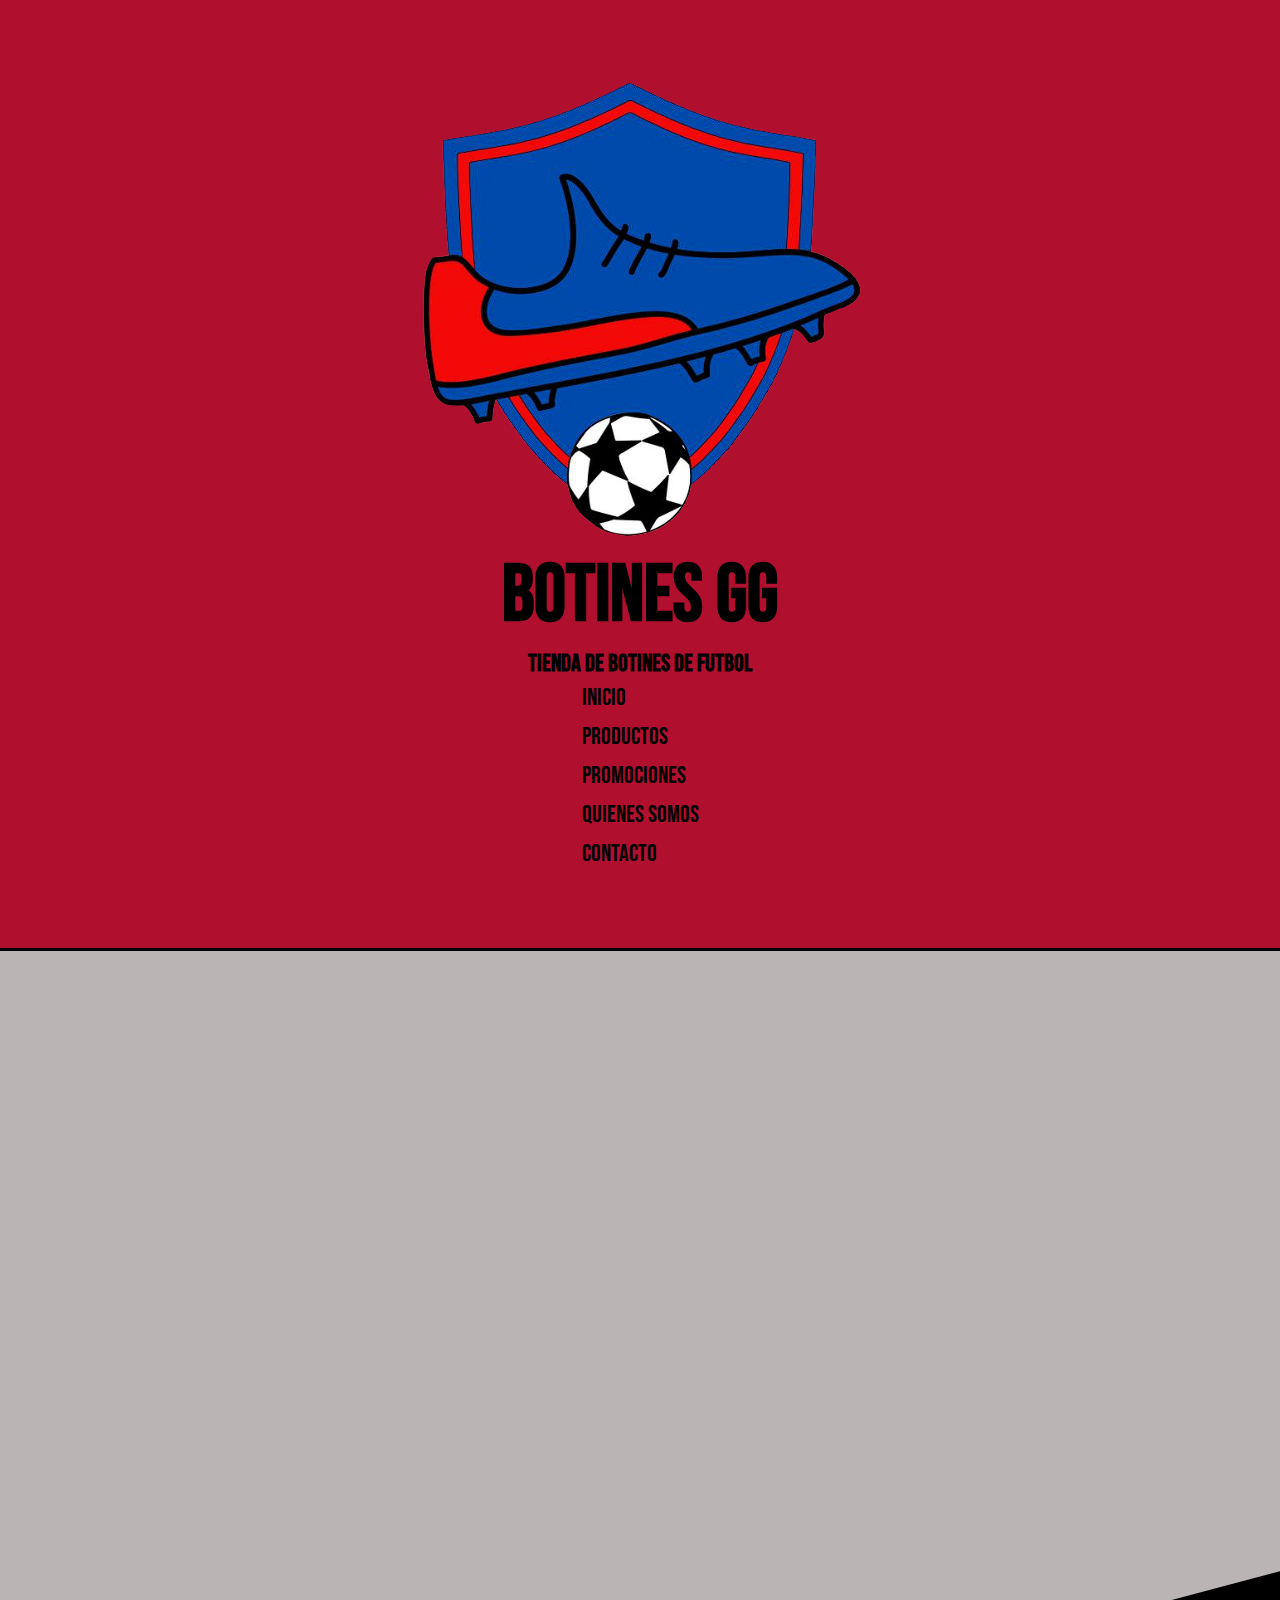
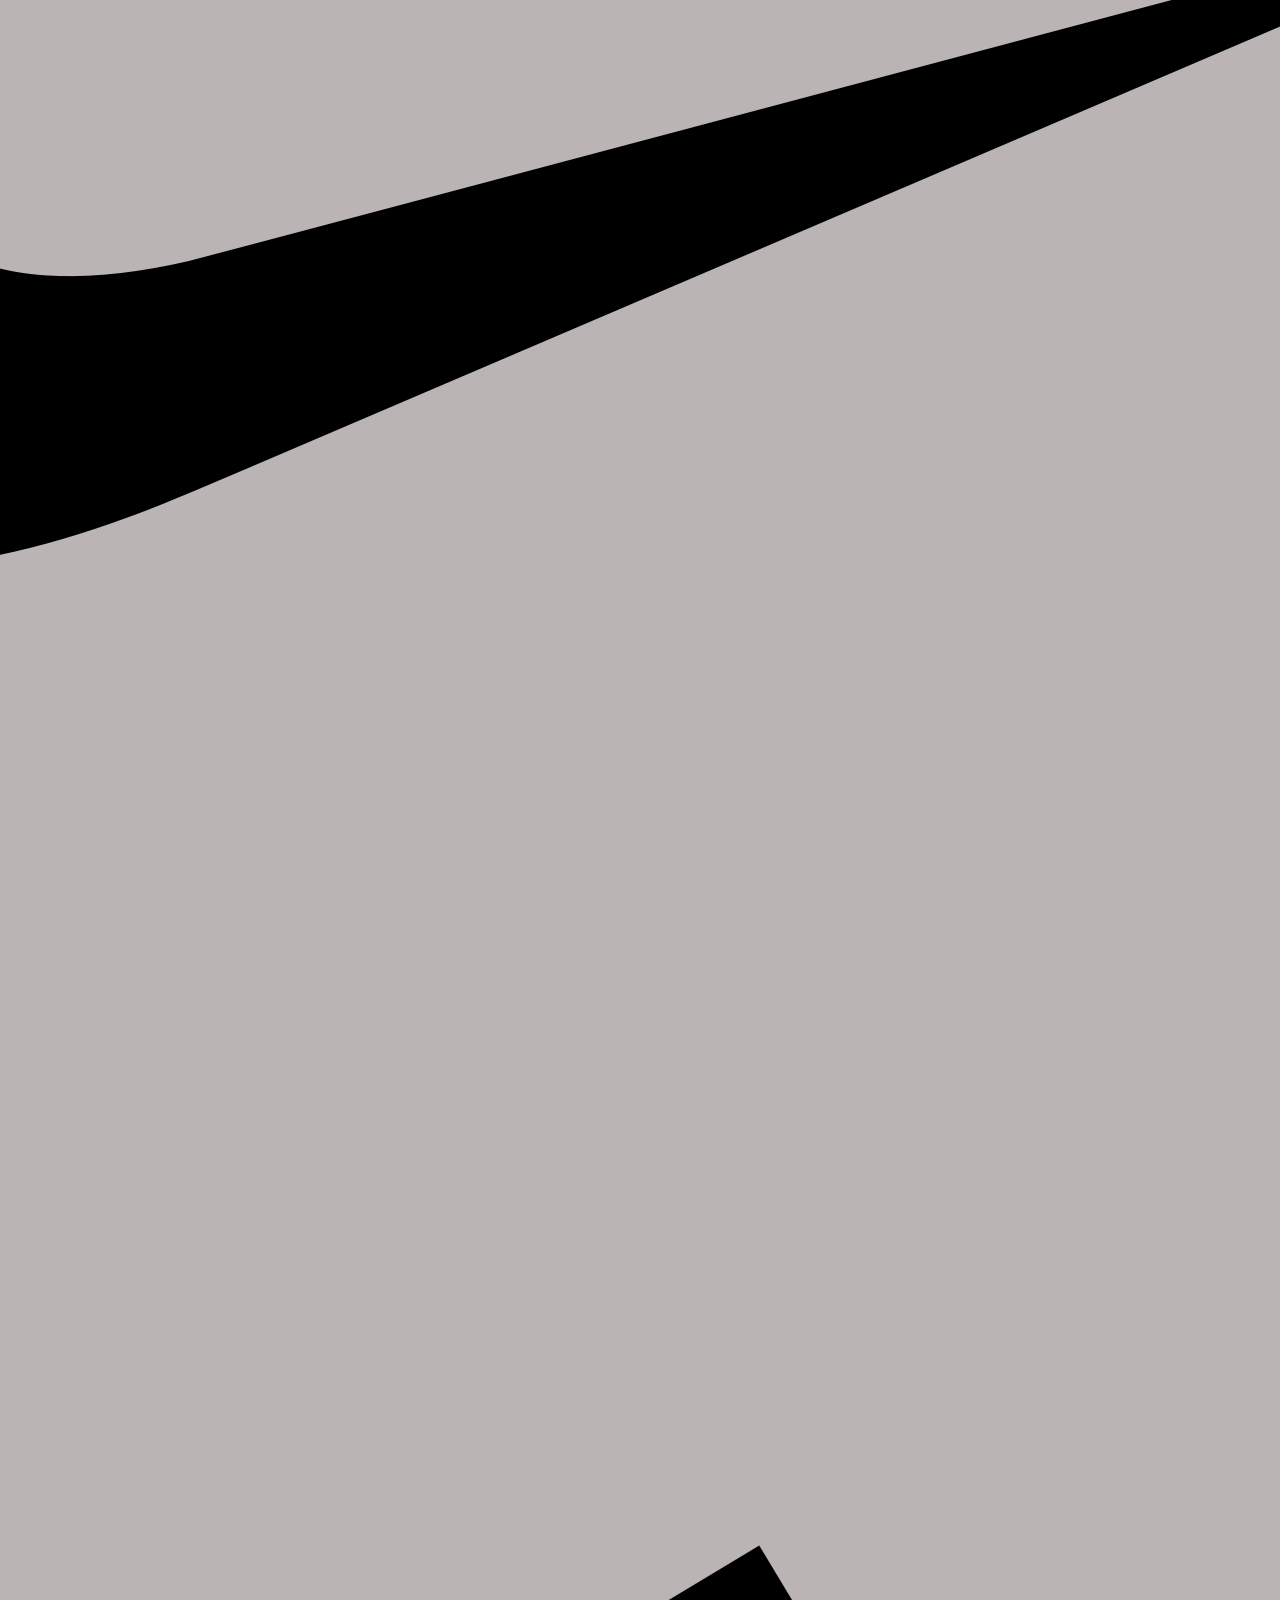
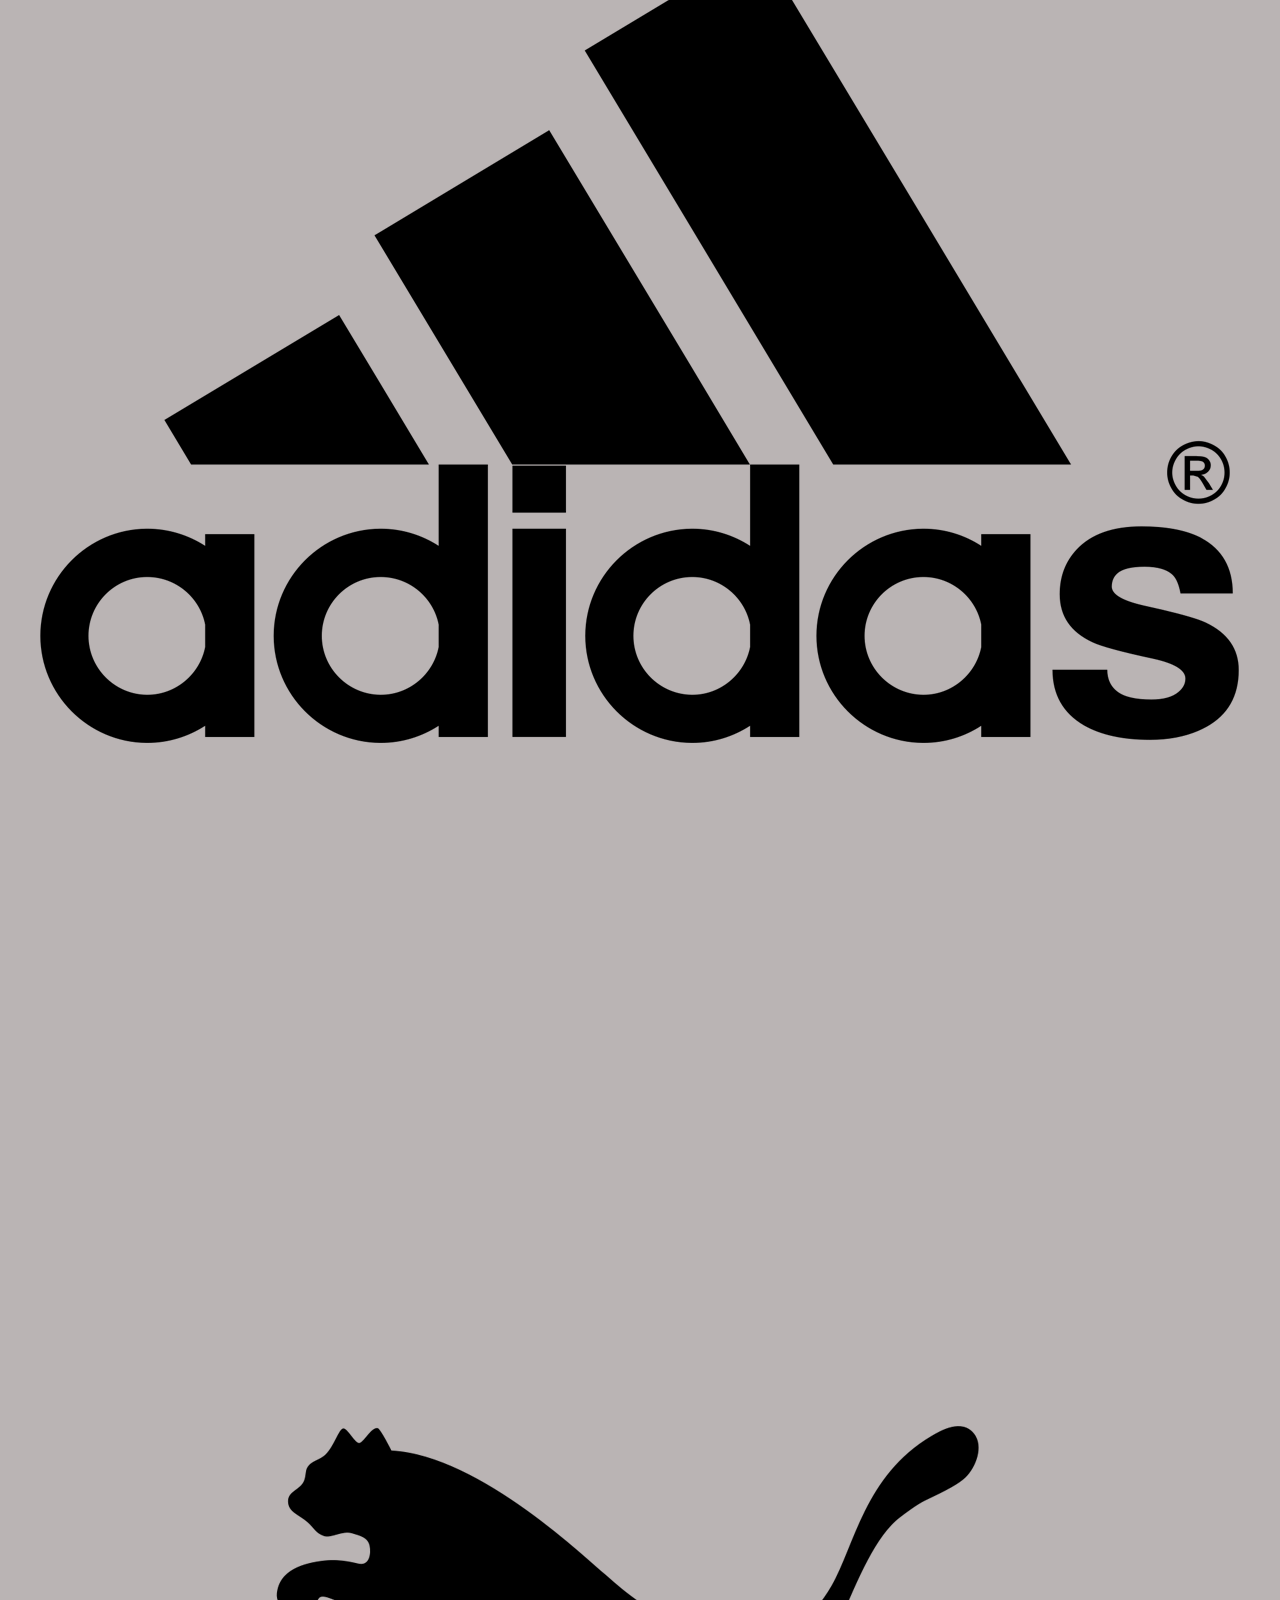
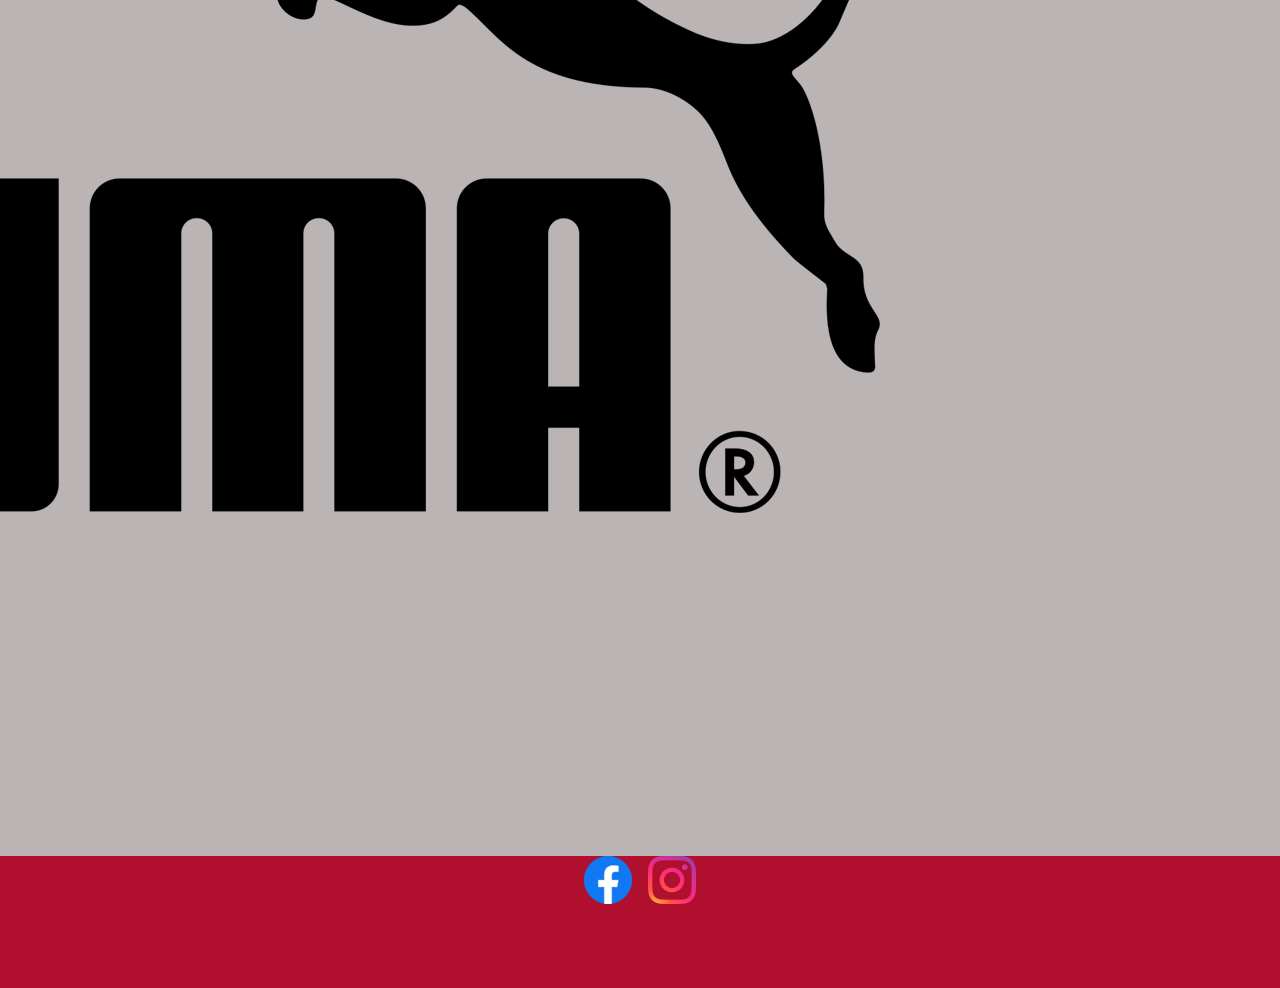
==== index.html @ 1735fed1 "primer commit" ====
<!DOCTYPE html>
<html lang="en">
<head>
    <meta charset="UTF-8">
    <meta name="viewport" content="width=device-width, initial-scale=1.0">
    <title>BOTINES GG</title>
    <link href="https://cdn.jsdelivr.net/npm/bootstrap@5.3.2/dist/css/bootstrap.min.css" rel="stylesheet" integrity="sha384-T3c6CoIi6uLrA9TneNEoa7RxnatzjcDSCmG1MXxSR1GAsXEV/Dwwykc2MPK8M2HN" crossorigin="anonymous">
    <link rel="stylesheet" href="./css/style.css">

</head>

<body class="body">

    <header class="header">
        <nav class="menu">
            <div class="menu-logo">
              
                <a href="./index.html">
                <img src="./images/logo-sin-fondo.png"  class="logo"> 
                </a>

            </div>
            
            <div>
                <h1 class="h1">BOTINES GG </h1>
                <h2 class="h2">Tienda de botines de futbol</h2> 
            </div>
            
            
            <ul class="menu-list">
                <li><a class="item-list" href="./index.html">Inicio</a></li>
                <li><a class="item-list" href="./pages/productos.html">Productos</a></li>
                <li><a class="item-list" href="./pages/promociones.html">Promociones</a></li>
                <li><a class="item-list" href="./pages/quienes-somos.html">Quienes somos</a></li>
                <li><a class="item-list" href="./pages/contacto.html">Contacto</a></li>
                
            </ul>
        </nav>
    </header>

<main class="main-index">
    <div class="col-md-8">
        <div id="carouselExampleCaptions" class="carousel slide">
            <div class="carousel-indicators">
              <button type="button" data-bs-target="#carouselExampleCaptions" data-bs-slide-to="0" class="active" aria-current="true" aria-label="Slide 1"></button>
              <button type="button" data-bs-target="#carouselExampleCaptions" data-bs-slide-to="1" aria-label="Slide 2"></button>
              <button type="button" data-bs-target="#carouselExampleCaptions" data-bs-slide-to="2" aria-label="Slide 3"></button>
            </div>
            <div class="carousel-inner">
              <div class="carousel-item active">
                <img src="./images/pngwing.com.png" class="d-block w-100" alt="...">
                <div class="carousel-caption d-none d-md-block">
                  <h5>NIKE</h5>
              
                </div>
              </div>
              <div class="carousel-item">
                <img src="./images/adidaspngwing.com.png" class="d-block w-100" alt="...">
                <div class="carousel-caption d-none d-md-block">
                  <h5>ADIDAS</h5>
                  
                </div>
              </div>
              <div class="carousel-item">
                <img src="./images/sera.png" class="d-block w-100" alt="...">
                <div class="carousel-caption d-none d-md-block">
                  <h5>PUMA</h5>
                  
                </div>
              </div>
            </div>
            <button class="carousel-control-prev" type="button" data-bs-target="#carouselExampleCaptions" data-bs-slide="prev">
              <span class="carousel-control-prev-icon" aria-hidden="true"></span>
              <span class="visually-hidden">Previous</span>
            </button>
            <button class="carousel-control-next" type="button" data-bs-target="#carouselExampleCaptions" data-bs-slide="next">
              <span class="carousel-control-next-icon" aria-hidden="true"></span>
              <span class="visually-hidden">Next</span>
            </button>
          </div>
    </div>
    

</main>

<footer class="footer">
  <div class="redes-footer">
    <a href="https://www.facebook.com/profile.php?id=100095371983282">
        <img src="./images/footerfb.png" alt="facebook" />
    </a>
    <a href="https://www.instagram.com/botines_gg/">
        <img src="./images/footerig.png" alt="instagram" />
    </a>
</div>
</footer>

<script src="https://cdn.jsdelivr.net/npm/bootstrap@5.3.2/dist/js/bootstrap.bundle.min.js" integrity="sha384-C6RzsynM9kWDrMNeT87bh95OGNyZPhcTNXj1NW7RuBCsyN/o0jlpcV8Qyq46cDfL" crossorigin="anonymous"></script>
</body>
</html>
---- css/style.css ----
@font-face {
    font-family: "Bebas";
    src: url("../fonts/BebasNeue-Regular.ttf");
}
* {
    margin: 0;
    padding: 0;
    box-sizing: border-box;
}

.img {
    width: 100%;
}

.h1 {
    display: flex;
    justify-content: center;
    font-family: "Bebas";
    font-size: 5rem;
}

.h2 {
    font-family: "Bebas";
    text-align: center;
}

.p {
    font-family: "Bebas";
    font-size: 1.5rem;
}


/**HEADER**/

.body {
    background-color:#BAB4B4;
}


.menu {
    background-color: #B10F2E;
    padding: 5rem;
    display: flex;
    justify-content: space-between;
    align-items: center;
    border-bottom: solid;

   
}

.menu-list {
    list-style-type: none;
    display: flex;
    flex-direction: row;
    flex-wrap: wrap;
    gap: 1rem;
    justify-content: start; 
    align-items: stretch;
    font-family: "Bebas";
    font-size: 1.5rem;
    
    
}

.item-list {
    text-decoration: none;
    color: black;

}

@media (max-width: 1465px) {
    .header {
        flex-direction: column;
        align-items: flex-start;
    }

    .menu {
        flex-direction: column;
    }

    .menu-list {
        flex-direction: column;
        gap: 10px;
    }

    .h1, .h2 {
        text-align: center;
        margin: 5px 0;
    }
}

/**MAIN INDEX**/
.main-index {
    display: flex;
    justify-content: center;
}


/**FOOTER**/


.footer {
    background-color: #B10F2E;
    padding-bottom: 5rem;
    
}

.redes-footer {
    display: flex;
    justify-content: center;
    gap: 1rem;
    
}


/**PRODUCTOS**/
.tarjetas {
    display: grid;
    grid-template-columns: repeat(4, 1fr); 
    gap: 20px;
    padding: 20px; 
}

.tarjeta {
    border: 1px solid #ccc;
    padding: 10px;
    border-radius: 5px;
    
}

.productos {
    max-width: 100%;
    height: auto;
}

.comprar-btn {
    background-color: black;
    color: #B10F2E;
    padding: 10px 20px; 
    border: none;
    border-radius: 5px;
    cursor: pointer;
    margin-top: 10px;
    
}

@media (max-width: 600px) {
    .tarjetas {
        grid-template-columns: 1fr;
    }
}

/**QUIENES SOMOS**/

.quienes-somos {
    display: flex;
    align-items: center;
    margin: 10rem;
}

/**FORMULARIO**/
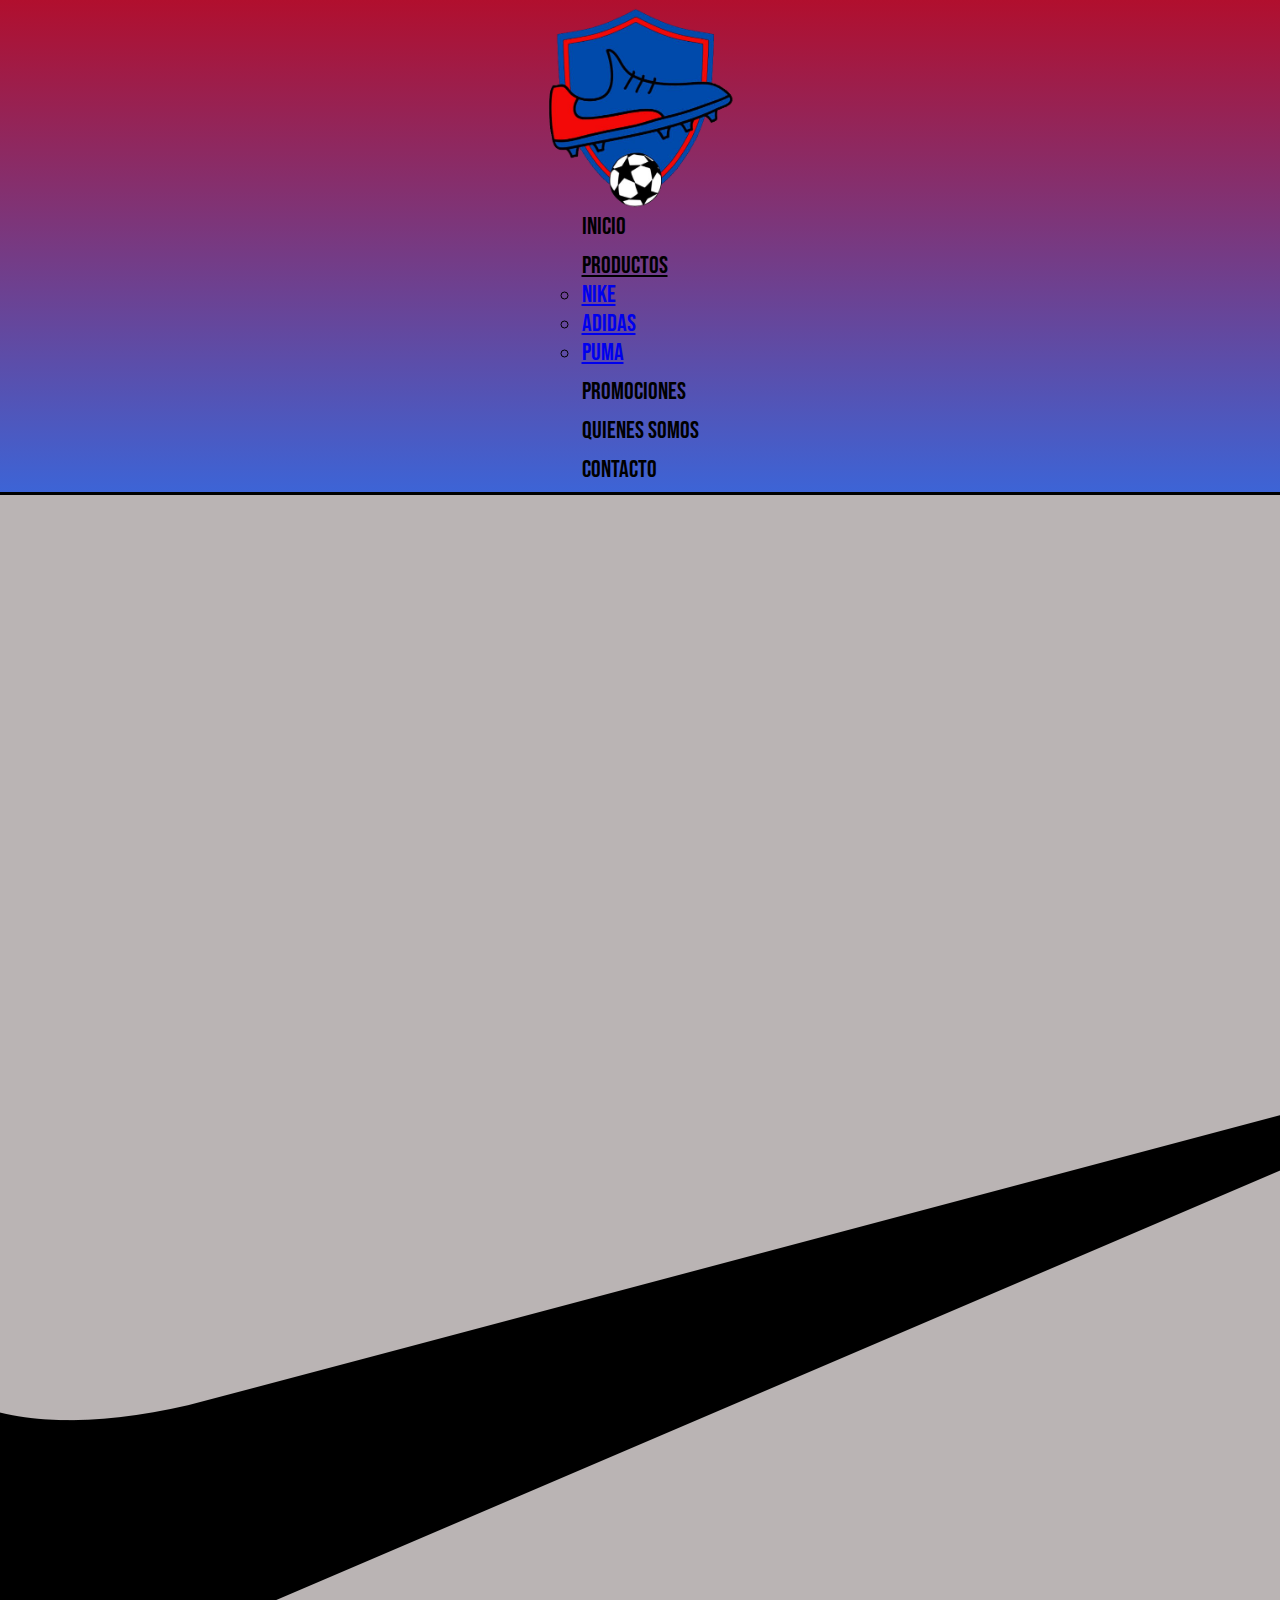
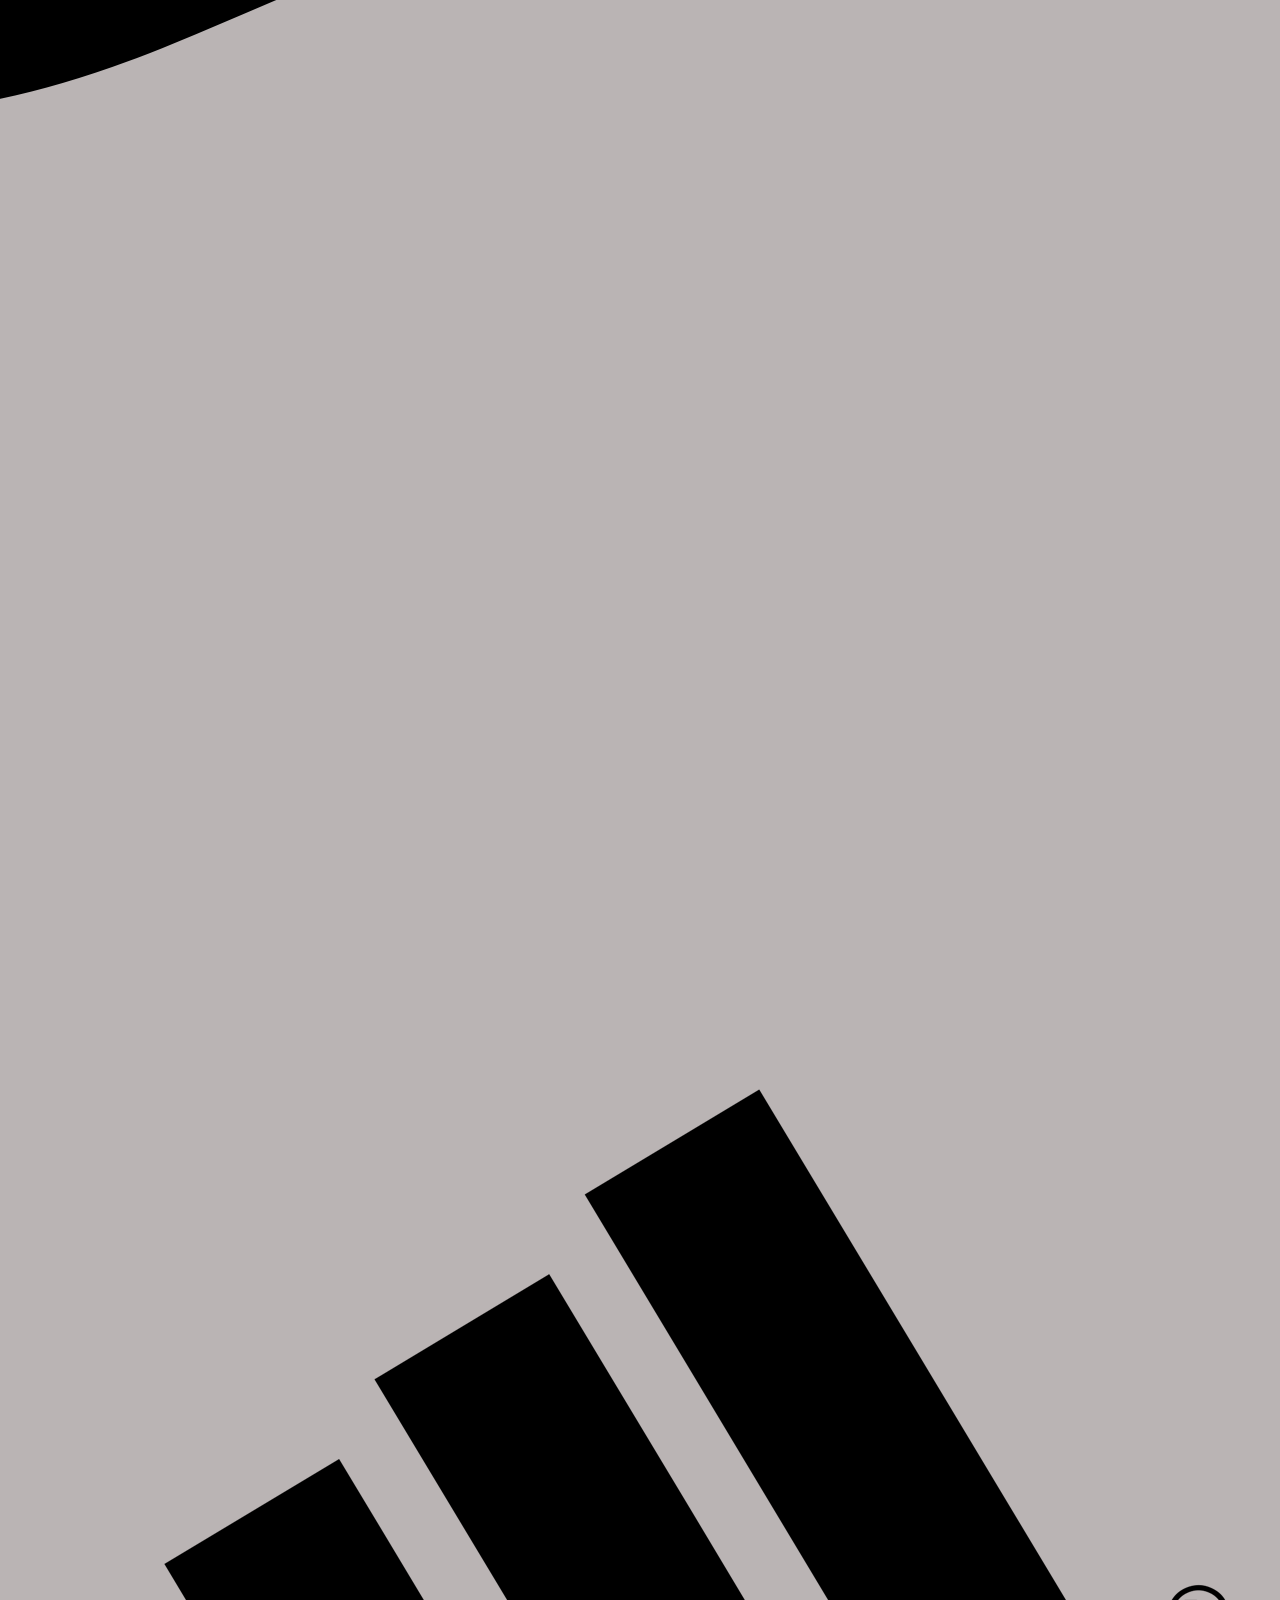
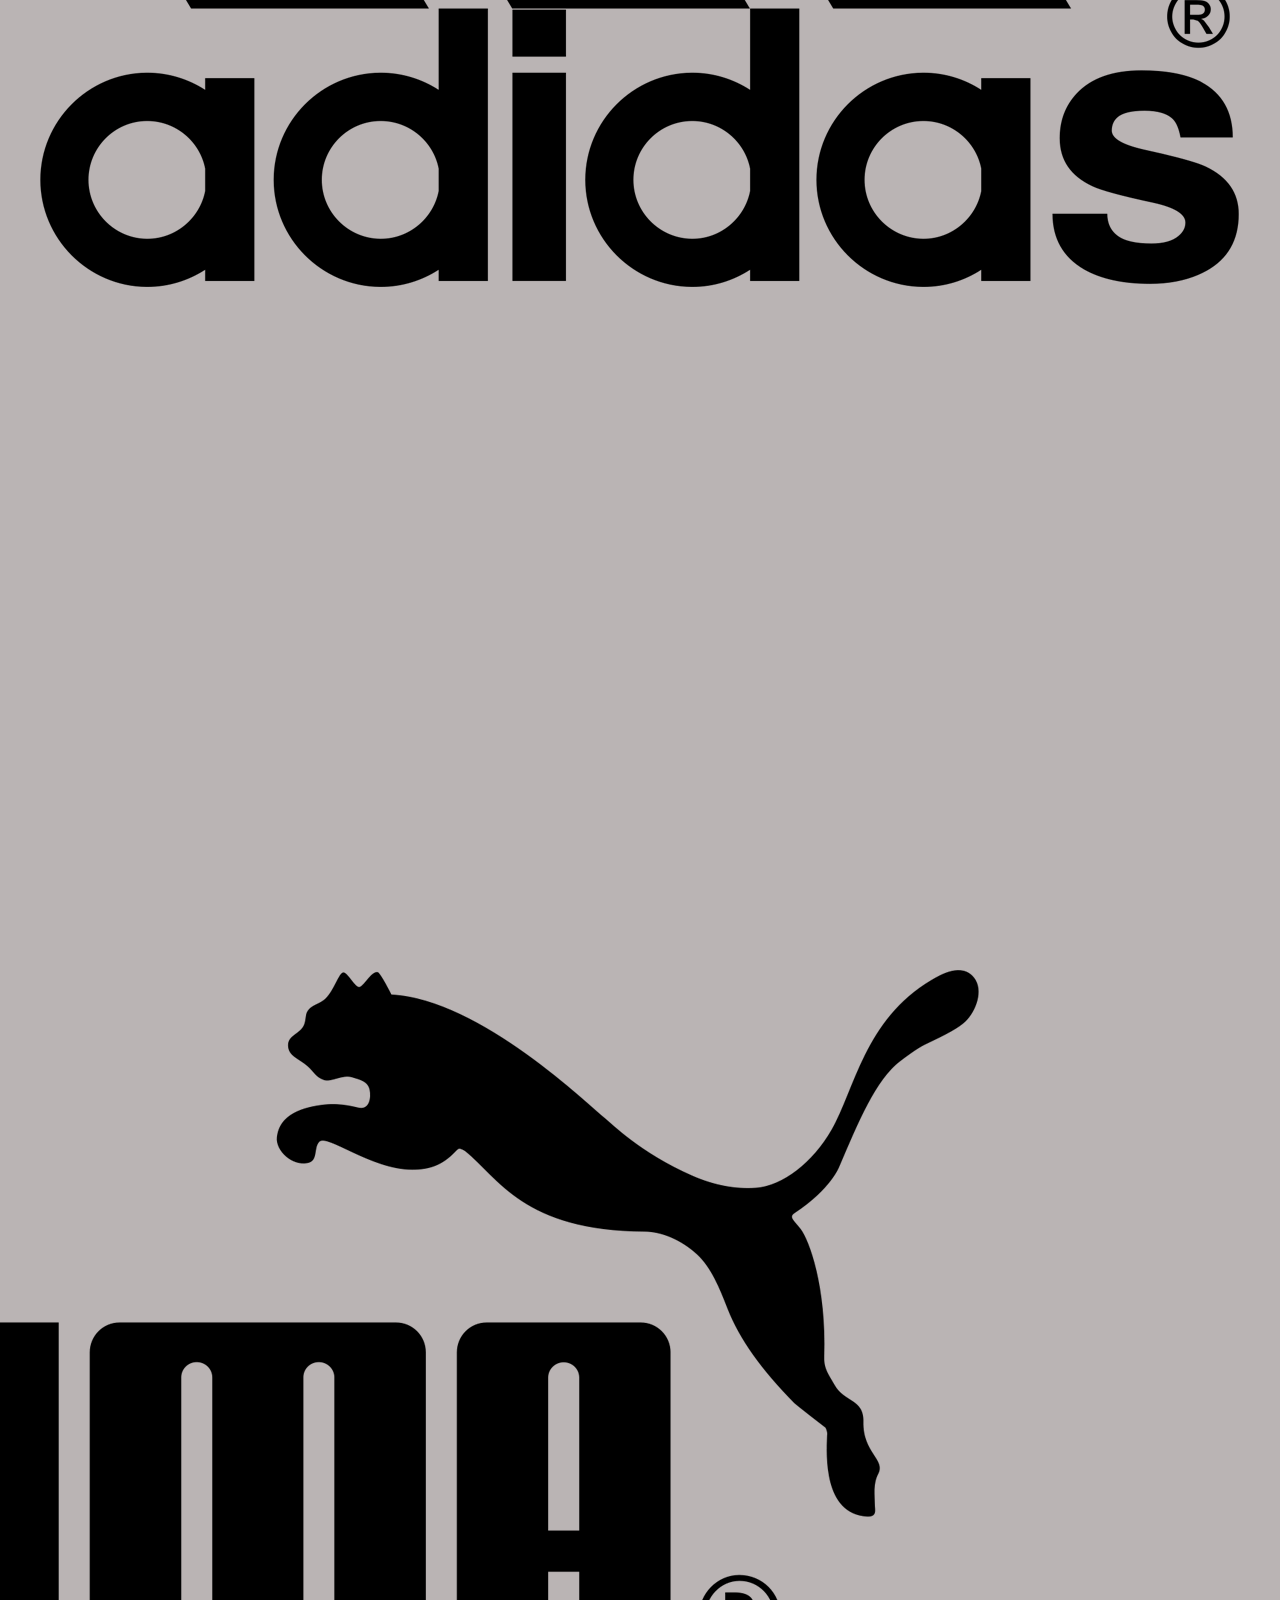
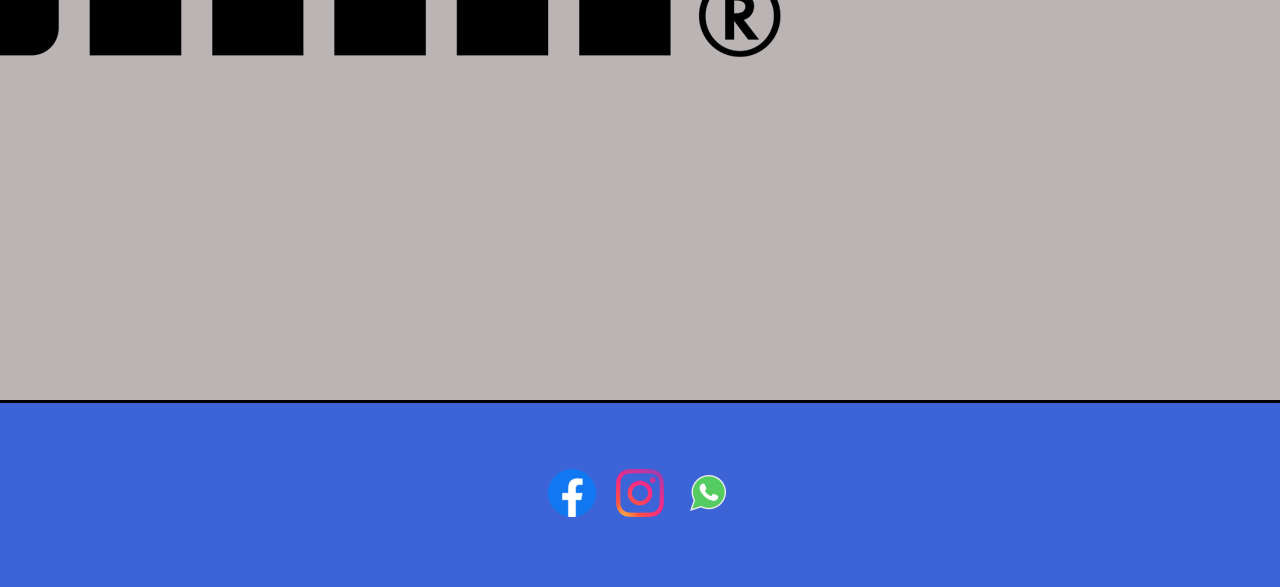
==== commit 4d7b168b: "agregamos imagenes, creamos partials, animaciones y algunas cosas mas" ====
--- a/index.html
+++ b/index.html
@@ -4,8 +4,10 @@
     <meta charset="UTF-8">
     <meta name="viewport" content="width=device-width, initial-scale=1.0">
     <title>BOTINES GG</title>
+    <meta name="description" content="Somos una tienda enfocada a la venta de botines de futbol, estamos ubicados en Concepcion del Uruguay, Entre Rios, Argentina y hacemos envios a todo el pais.">
+    <meta name="keywords" content="tienda, emprendimiento, futbol, pasion, nike, puma, adidas, descuentos, botines">
     <link href="https://cdn.jsdelivr.net/npm/bootstrap@5.3.2/dist/css/bootstrap.min.css" rel="stylesheet" integrity="sha384-T3c6CoIi6uLrA9TneNEoa7RxnatzjcDSCmG1MXxSR1GAsXEV/Dwwykc2MPK8M2HN" crossorigin="anonymous">
-    <link rel="stylesheet" href="./css/style.css">
+    <link rel="stylesheet" href="./css/estilos.css">
 
 </head>
 
@@ -14,27 +16,35 @@
     <header class="header">
         <nav class="menu">
             <div class="menu-logo">
-              
+              <div class="animacion-logo">
                 <a href="./index.html">
-                <img src="./images/logo-sin-fondo.png"  class="logo"> 
-                </a>
+                  <img src="./images/logo-sin-fondo.png"  class="logo"> 
+                  </a>
+              </div>
+
 
             </div>
             
-            <div>
-                <h1 class="h1">BOTINES GG </h1>
-                <h2 class="h2">Tienda de botines de futbol</h2> 
-            </div>
-            
+           
             
             <ul class="menu-list">
                 <li><a class="item-list" href="./index.html">Inicio</a></li>
-                <li><a class="item-list" href="./pages/productos.html">Productos</a></li>
-                <li><a class="item-list" href="./pages/promociones.html">Promociones</a></li>
-                <li><a class="item-list" href="./pages/quienes-somos.html">Quienes somos</a></li>
-                <li><a class="item-list" href="./pages/contacto.html">Contacto</a></li>
+                <li class="nav-item dropdown">
+                  <a class="nav-link dropdown-toggle" href="#" role="button" data-bs-toggle="dropdown" aria-expanded="false">
+                    Productos
+                  </a>
+                  <ul class="dropdown-menu">
+                    <li><a class="dropdown-item" href="../pages/nike.html">NIKE</a></li>
+                    <li><a class="dropdown-item" href="../pages/adidas.html">ADIDAS</a></li>
+                    <li><a class="dropdown-item" href="../pages/puma.html">PUMA</a></li>
+                  </ul>
+                </li>
+                <li><a class="item-list" href="../pages/promociones.html">Promociones</a></li>
+                <li><a class="item-list" href="../pages/quienes-somos.html">Quienes somos</a></li>
+                <li><a class="item-list" href="../pages/contacto.html">Contacto</a></li>
                 
             </ul>
+            
         </nav>
     </header>
 
@@ -85,12 +95,15 @@
 
 <footer class="footer">
   <div class="redes-footer">
-    <a href="https://www.facebook.com/profile.php?id=100095371983282">
+    <a class="links-footer" href="https://www.facebook.com/profile.php?id=100095371983282">
         <img src="./images/footerfb.png" alt="facebook" />
     </a>
-    <a href="https://www.instagram.com/botines_gg/">
+    <a class="links-footer" href="https://www.instagram.com/botines_gg/">
         <img src="./images/footerig.png" alt="instagram" />
     </a>
+    <a class="links-footer" href="https://wa.me/3442584138">
+      <img src="./images/wsp.png" alt="whatsapp" />
+  </a>
 </div>
 </footer>
 
--- a/css/estilos.css
+++ b/css/estilos.css
@@ -0,0 +1,283 @@
+* {
+  margin: 0;
+  padding: 0;
+  box-sizing: border-box;
+}
+
+/**QUIENES SOMOS**/
+.quienes-somos {
+  padding: 20px;
+}
+.quienes-somos .texto-quienes-somos {
+  padding: 20rem;
+  width: 60%;
+  margin: 0 auto;
+  font-size: 3rem;
+  font-family: "Bebas";
+}
+@media (max-width: 768px) {
+  .quienes-somos .texto-quienes-somos {
+    padding: 8%;
+    width: 90%;
+    font-size: 14px;
+  }
+}
+
+/**PROMOCIONES**/
+.precio {
+  font-family: "Bebas";
+  font-size: 1.5rem;
+  text-decoration: line-through;
+}
+
+.descuento {
+  font-family: "Bebas";
+  font-size: 1.5rem;
+}
+
+/**PRODUCTOS**/
+.tarjetas {
+  display: grid;
+  grid-template-columns: repeat(4, 1fr);
+  gap: 20px;
+  padding: 20px;
+}
+.tarjetas .tarjeta {
+  border: 1px solid #ccc;
+  padding: 10px;
+  border-radius: 5px;
+  border: 2px solid transparent;
+  transition: border-color 0.3s;
+}
+.tarjetas .tarjeta:hover {
+  border-color: red;
+}
+.tarjetas .productos {
+  max-width: 100%;
+  height: auto;
+}
+.tarjetas .comprar-btn {
+  background-color: black;
+  color: #B10F2E;
+  font-family: "Bebas";
+  font-size: 1.5rem;
+  padding: 10px 20px;
+  border: none;
+  border-radius: 5px;
+  cursor: pointer;
+  border: 2px solid transparent;
+  transition: border-color 0.3s;
+  margin-top: 10px;
+}
+.tarjetas .comprar-btn:hover {
+  border: 2px solid red;
+  cursor: pointer;
+}
+.tarjetas .talles {
+  display: flex;
+  gap: 0.2rem;
+}
+.tarjetas .tarjeta-talle:hover {
+  border: 2px solid red;
+  cursor: pointer;
+}
+.tarjetas .tarjeta-talle {
+  background-color: black;
+  color: #B10F2E;
+  font-family: "Bebas";
+  font-size: 1.5rem;
+  padding: 10px 20px;
+  border: none;
+  border-radius: 5px;
+  cursor: pointer;
+  margin-top: 10px;
+}
+@media (max-width: 768px) {
+  .tarjetas .tarjeta p,
+  .tarjetas .tarjeta .talles,
+  .tarjetas .tarjeta .comprar-btn {
+    display: none;
+  }
+  .tarjetas .tarjeta img.productos {
+    width: 100%;
+    height: auto;
+  }
+}
+
+/**MAIN INDEX**/
+.main-index {
+  display: flex;
+  justify-content: center;
+}
+
+/**HEADER**/
+.body {
+  background-color: #BAB4B4;
+}
+.body .menu {
+  background: rgb(61, 100, 214);
+  background: linear-gradient(0deg, rgb(61, 100, 214) 0%, rgb(177, 15, 46) 100%);
+  padding: 0.5rem;
+  display: flex;
+  justify-content: space-between;
+  align-items: center;
+  border-bottom: solid;
+}
+.body .menu-logo {
+  transition: 1s;
+}
+.body .logo {
+  width: 200px;
+  height: 200px;
+}
+.body .animacion-logo:hover {
+  transform: scale(1.1);
+}
+.body .menu-list {
+  list-style-type: none;
+  display: flex;
+  flex-direction: row;
+  flex-wrap: wrap;
+  gap: 1rem;
+  justify-content: start;
+  align-items: stretch;
+  font-family: "Bebas";
+  font-size: 1.5rem;
+}
+.body .menu-list > li:hover > a {
+  color: white;
+}
+.body .nav-link {
+  color: black;
+}
+.body .dropdown-menu {
+  text-decoration: none;
+  color: black;
+}
+.body .item-list {
+  text-decoration: none;
+  color: black;
+}
+@media (max-width: 1465px) {
+  .body .header {
+    flex-direction: column;
+    align-items: flex-start;
+  }
+  .body .menu {
+    flex-direction: column;
+  }
+  .body .menu-list {
+    flex-direction: column;
+    gap: 10px;
+  }
+  .body .h1, .body .h2 {
+    text-align: center;
+    margin: 5px 0;
+  }
+}
+
+@font-face {
+  font-family: "Bebas";
+  src: url("../fonts/BebasNeue-Regular.ttf");
+}
+.img {
+  width: 100%;
+}
+
+.h1 {
+  display: flex;
+  justify-content: center;
+  font-family: "Bebas";
+  font-size: 5rem;
+}
+
+.h2 {
+  font-family: "Bebas";
+  text-align: center;
+}
+
+.p {
+  font-family: "Bebas";
+  font-size: 1.5rem;
+}
+
+/**FORMULARIO**/
+.formulario {
+  display: flex;
+  justify-content: center;
+  flex-direction: column;
+  align-items: center;
+  margin-bottom: 5rem;
+}
+.formulario .estilos-label {
+  font-family: "Bebas";
+  font-size: 2rem;
+}
+.formulario .comprar-boton {
+  background-color: black;
+  color: #B10F2E;
+  font-family: "Bebas";
+  font-size: 1.5rem;
+  width: 500px;
+  padding: 10px 20px;
+  border: none;
+  border-radius: 5px;
+  cursor: pointer;
+  margin-top: 10px;
+}
+.formulario .form-control {
+  width: 500px;
+  height: 70px;
+  border: 1px solid #ccc;
+  transition: border-color 0.3s;
+  outline: none;
+}
+.formulario .form-control:hover {
+  border-color: red;
+}
+.formulario #exampleFormControlTextarea1 {
+  width: 500px;
+  height: 300px;
+}
+@media (max-width: 1465px) {
+  .formulario .form-control {
+    width: auto;
+    height: auto;
+  }
+}
+@media (max-width: 1465px) {
+  .formulario .comprar-boton {
+    width: 220px;
+    height: auto;
+  }
+}
+@media (max-width: 1465px) {
+  .formulario #exampleFormControlTextarea1 {
+    width: 220px;
+    height: 88.67px;
+  }
+}
+
+/**FOOTER**/
+.footer {
+  background-color: rgb(61, 100, 214);
+  padding-bottom: 2rem;
+  padding-top: 2rem;
+  border-top: solid;
+}
+.footer .redes-footer {
+  display: flex;
+  justify-content: center;
+  gap: 1rem;
+}
+.footer .links-footer {
+  margin-bottom: 2rem;
+  margin-top: 2rem;
+}
+.footer .links-footer {
+  border: 2px solid transparent;
+  transition: border-color 0.3s;
+}
+.footer .links-footer:hover {
+  border-color: red;
+}/*# sourceMappingURL=estilos.css.map */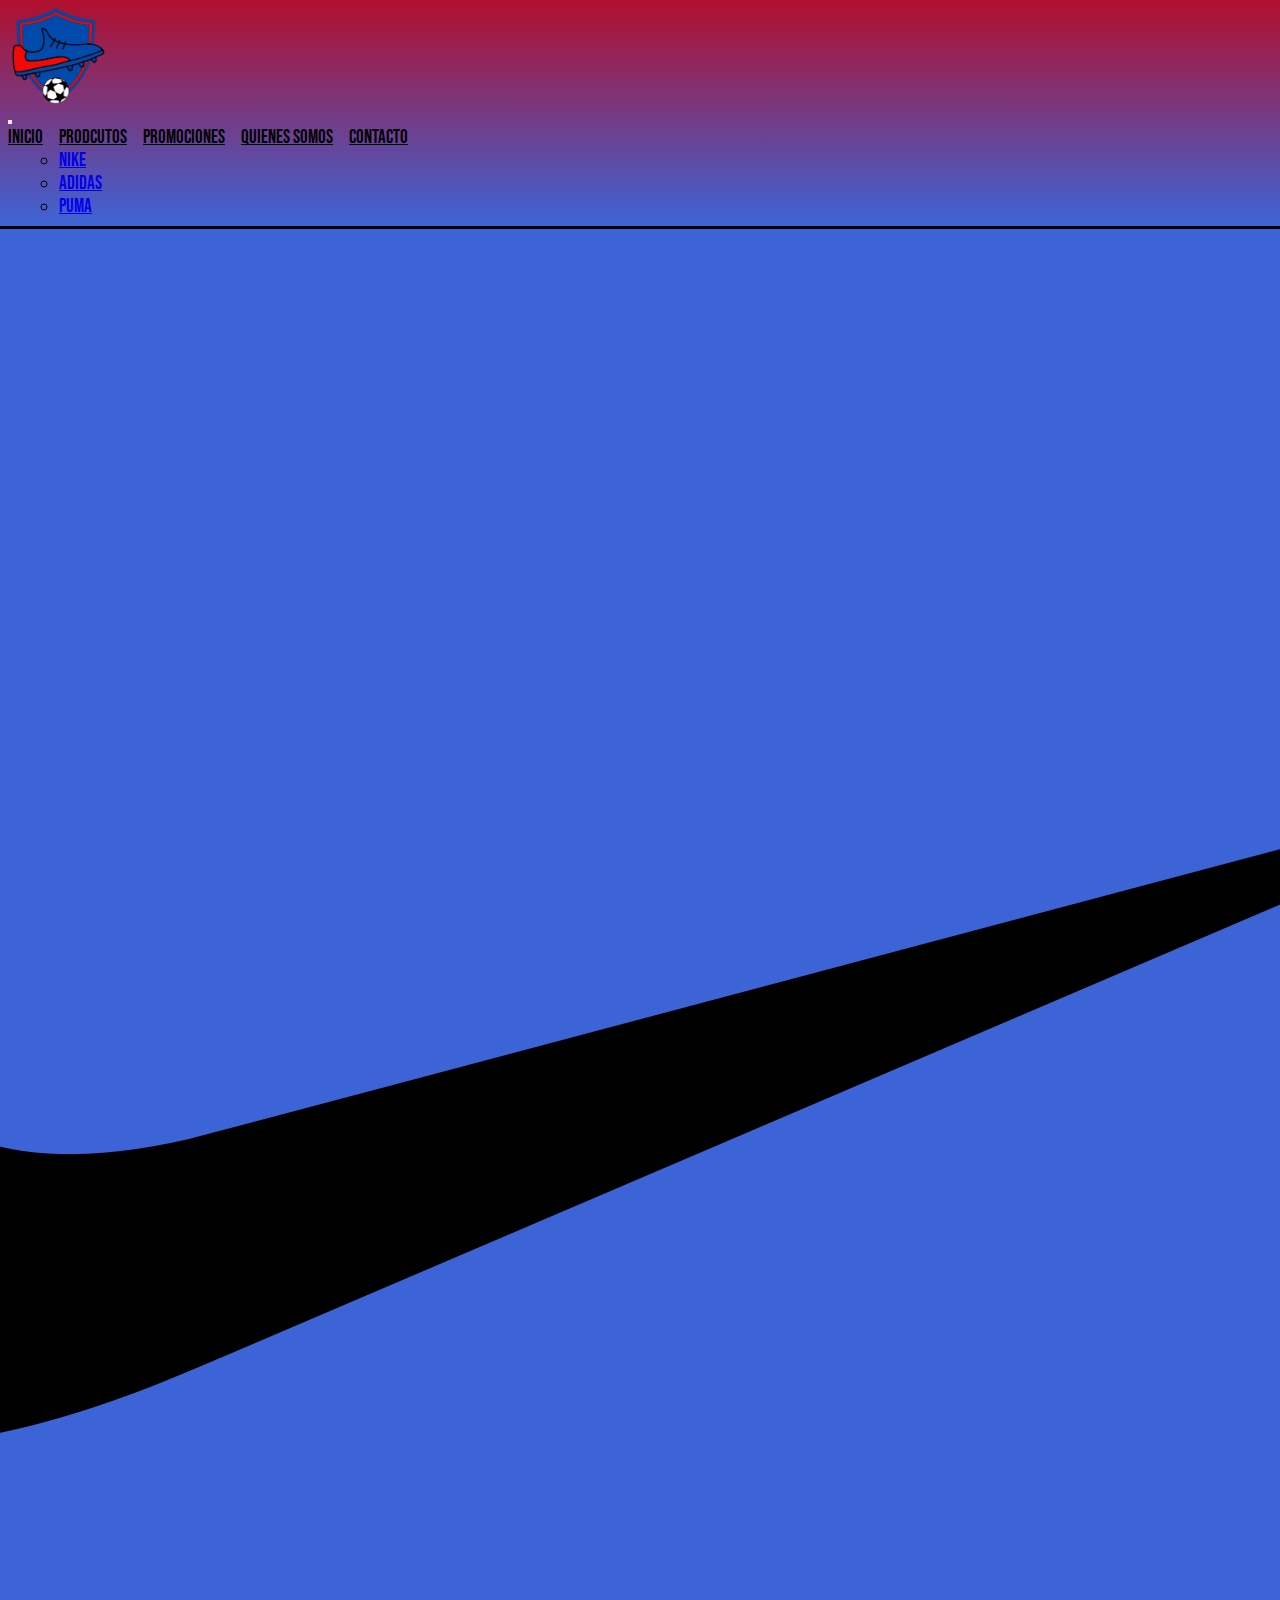
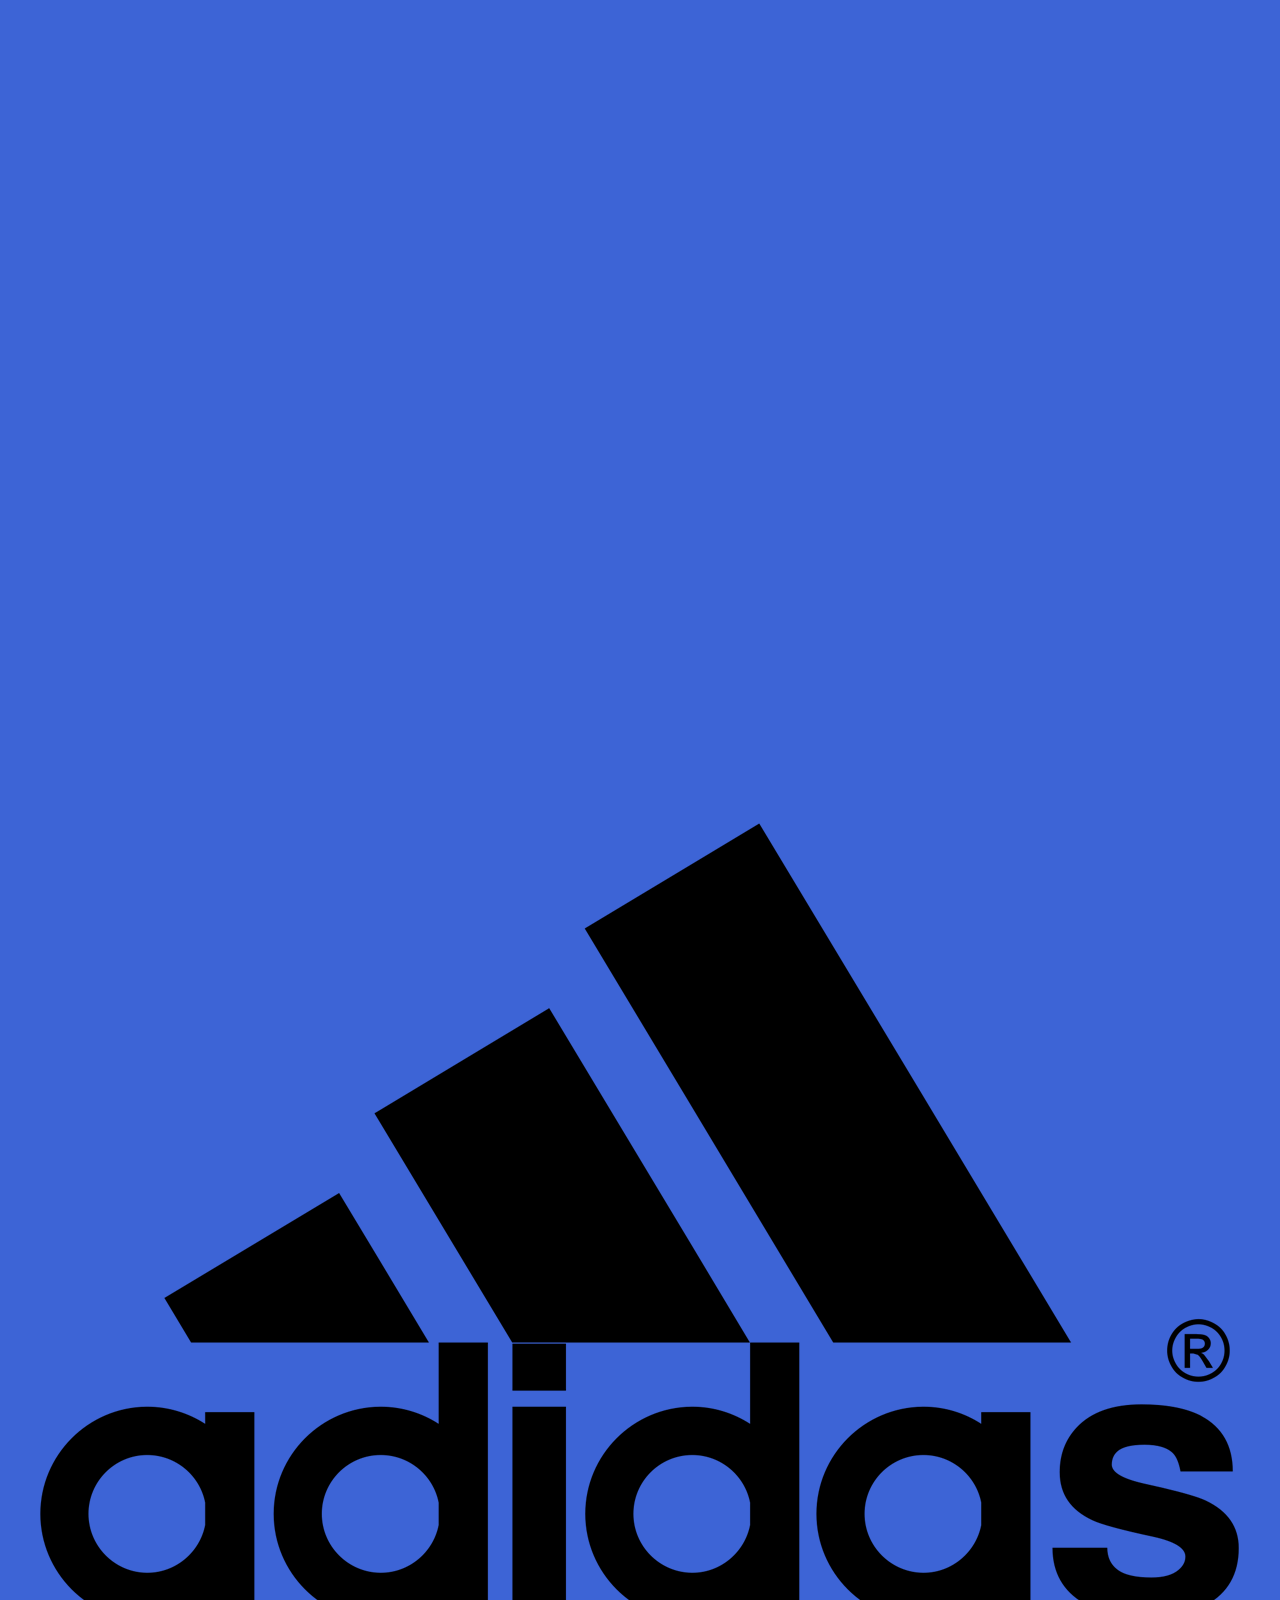
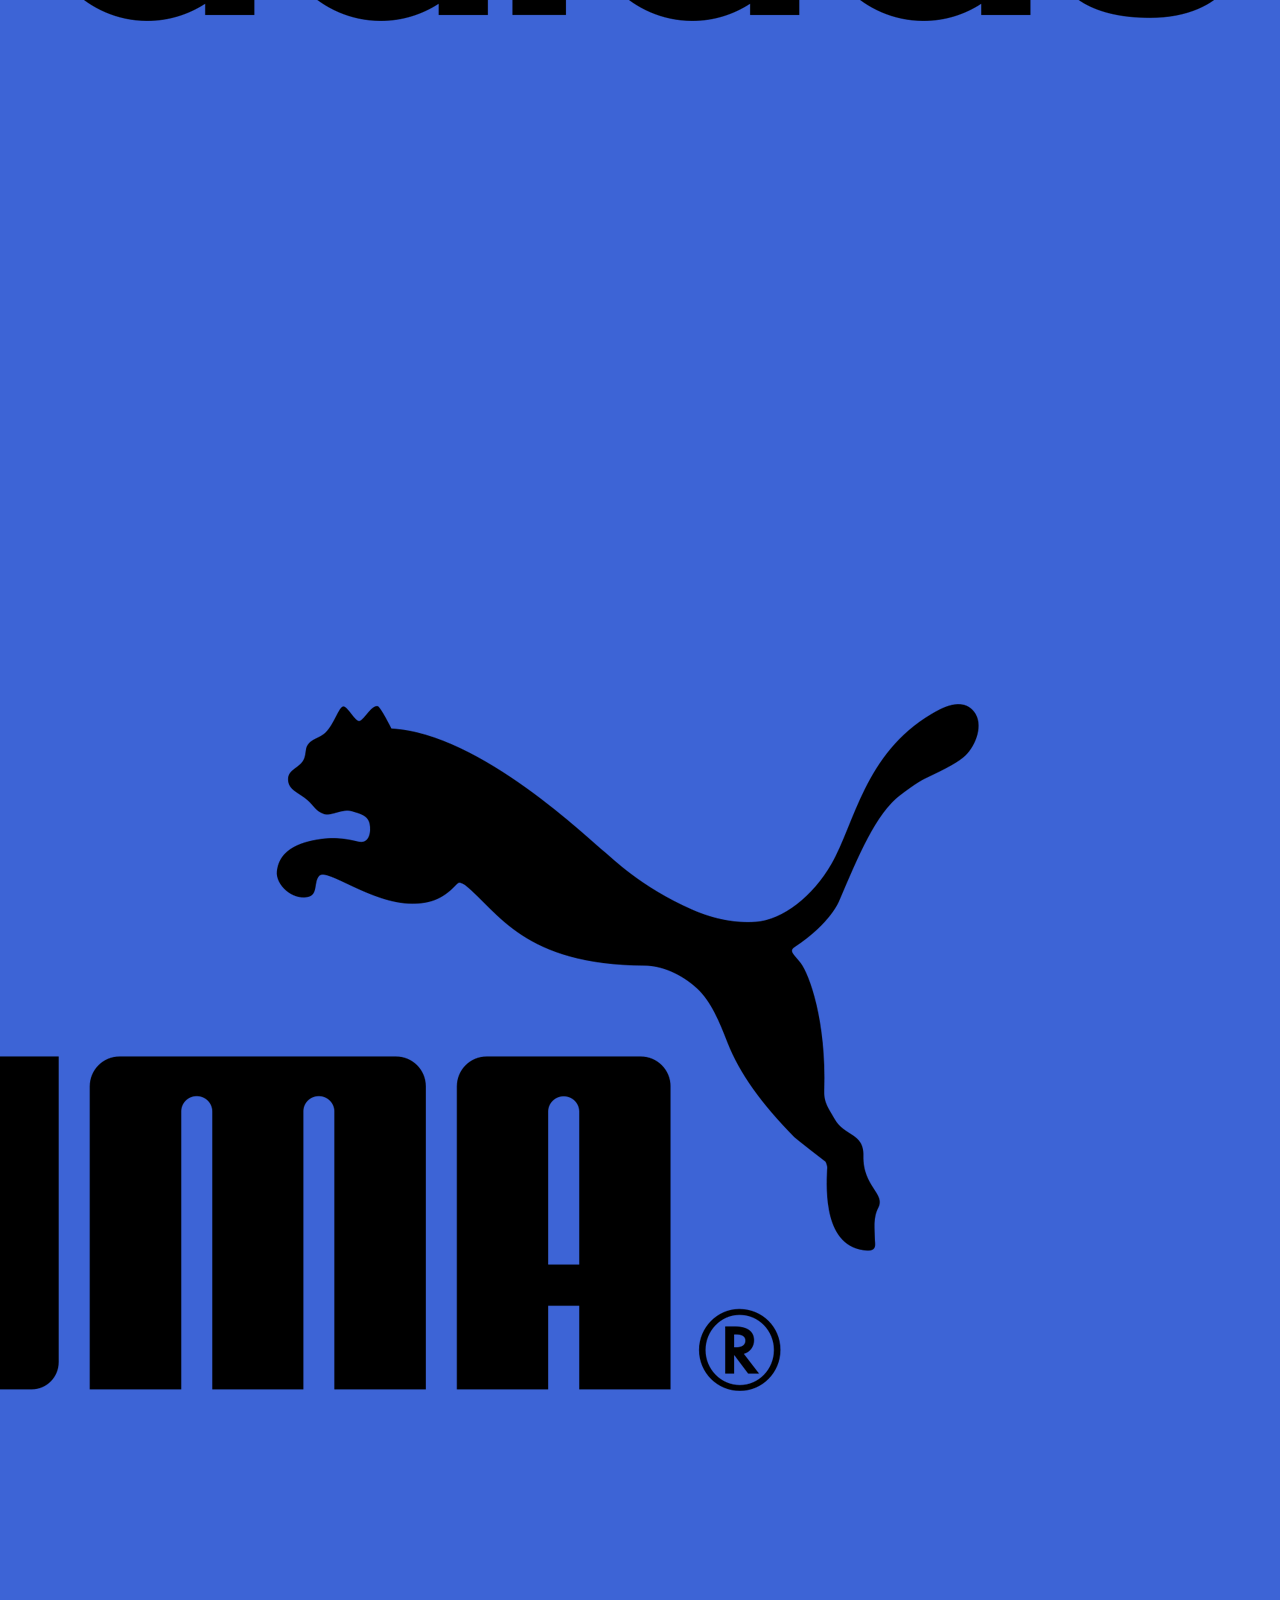
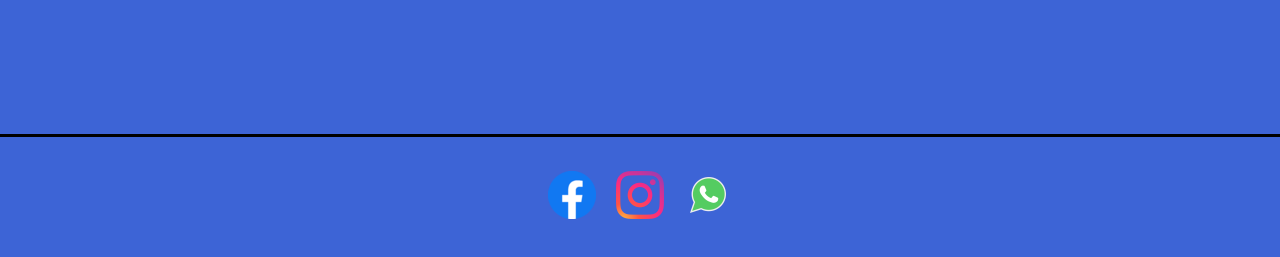
==== commit fabc73e9: "cambiamos nav, agregamos animaciones y corregimos erroes en mediaqueries" ====
--- a/index.html
+++ b/index.html
@@ -13,40 +13,51 @@
 
 <body class="body">
 
-    <header class="header">
-        <nav class="menu">
-            <div class="menu-logo">
-              <div class="animacion-logo">
-                <a href="./index.html">
-                  <img src="./images/logo-sin-fondo.png"  class="logo"> 
-                  </a>
-              </div>
-
-
-            </div>
-            
-           
-            
-            <ul class="menu-list">
-                <li><a class="item-list" href="./index.html">Inicio</a></li>
-                <li class="nav-item dropdown">
-                  <a class="nav-link dropdown-toggle" href="#" role="button" data-bs-toggle="dropdown" aria-expanded="false">
-                    Productos
-                  </a>
-                  <ul class="dropdown-menu">
-                    <li><a class="dropdown-item" href="../pages/nike.html">NIKE</a></li>
-                    <li><a class="dropdown-item" href="../pages/adidas.html">ADIDAS</a></li>
-                    <li><a class="dropdown-item" href="../pages/puma.html">PUMA</a></li>
-                  </ul>
-                </li>
-                <li><a class="item-list" href="../pages/promociones.html">Promociones</a></li>
-                <li><a class="item-list" href="../pages/quienes-somos.html">Quienes somos</a></li>
-                <li><a class="item-list" href="../pages/contacto.html">Contacto</a></li>
-                
-            </ul>
-            
-        </nav>
-    </header>
+  <header class="header">
+      <nav class="navbar navbar-expand-lg bg-body-tertiary">
+  <div class="container-fluid">
+    <div class="animacion-logo">
+      <a href="./index.html">
+        <img src="./images/logo-sin-fondo.png" alt="logo" class="logo"> 
+        </a>
+    </div>
+    <button class="navbar-toggler" type="button" data-bs-toggle="collapse" data-bs-target="#navbarSupportedContent" aria-controls="navbarSupportedContent" aria-expanded="false" aria-label="Toggle navigation">
+      <span class="navbar-toggler-icon"></span>
+    </button>
+    <div class="collapse navbar-collapse" id="navbarSupportedContent">
+      <ul class="navbar-nav me-auto mb-2 mb-lg-0">
+        <li class="nav-item">
+          <a class="nav-link active" aria-current="page" href="./index.html">Inicio</a>
+        </li>
+        <li class="nav-item dropdown">
+          <a class="nav-link dropdown-toggle" href="#" role="button" data-bs-toggle="dropdown" aria-expanded="false">
+            Prodcutos
+          </a>
+          <ul class="dropdown-menu">
+            <li><a class="dropdown-item" href="./pages/nike.html">NIKE</a></li>
+            <li><a class="dropdown-item" href="./pages/adidas.html">ADIDAS</a></li>
+            <li><a class="dropdown-item" href="./pages/puma.html">PUMA</a></li>
+          </ul>
+        </li>
+        <li class="nav-item">
+          <a class="nav-link" href="./pages/promociones.html">Promociones</a>
+        </li>
+        <li class="nav-item">
+          <a class="nav-link" href="./pages/quienes-somos.html">Quienes somos</a>
+        </li>
+        <li class="nav-item">
+          <a class="nav-link" href="./pages/contacto.html">Contacto</a>
+        </li>
+        
+        
+      </ul>
+      
+    </div>
+  </div>
+</nav>
+        
+    
+</header>
 
 <main class="main-index">
     <div class="col-md-8">
@@ -96,17 +107,16 @@
 <footer class="footer">
   <div class="redes-footer">
     <a class="links-footer" href="https://www.facebook.com/profile.php?id=100095371983282">
-        <img src="./images/footerfb.png" alt="facebook" />
+        <img src="./images/footerfb.png" alt="facebook" class="logos-redes" />
     </a>
     <a class="links-footer" href="https://www.instagram.com/botines_gg/">
-        <img src="./images/footerig.png" alt="instagram" />
+        <img src="./images/footerig.png" alt="instagram" class="logos-redes" />
     </a>
     <a class="links-footer" href="https://wa.me/3442584138">
-      <img src="./images/wsp.png" alt="whatsapp" />
+      <img src="./images/wsp.png" alt="whatsapp" class="logos-redes" />
   </a>
 </div>
 </footer>
-
 <script src="https://cdn.jsdelivr.net/npm/bootstrap@5.3.2/dist/js/bootstrap.bundle.min.js" integrity="sha384-C6RzsynM9kWDrMNeT87bh95OGNyZPhcTNXj1NW7RuBCsyN/o0jlpcV8Qyq46cDfL" crossorigin="anonymous"></script>
 </body>
 </html>--- a/css/estilos.css
+++ b/css/estilos.css
@@ -6,24 +6,64 @@
 
 /**QUIENES SOMOS**/
 .quienes-somos {
+  display: flex;
+  justify-content: space-between;
+  align-items: center;
+  gap: 2rem;
+  margin: 40px;
+}
+.quienes-somos .texto-quienes-somos {
+  flex: 1;
+  text-align: center;
+  padding: 1rem;
+  font-family: "Bebas";
+}
+.quienes-somos .div-mapa {
+  flex: 1;
+  margin-top: 20px;
+  margin-bottom: 70px;
+}
+.quienes-somos .mapa {
+  width: 700px;
+  height: 500px;
+}
+
+@media (max-width: 768px) {
+  .quienes-somos {
+    flex-direction: column;
+  }
+  .texto-quienes-somos,
+  .div-mapa {
+    flex: 1;
+  }
+  .mapa {
+    width: 350px;
+    height: 200px;
+  }
+}
+.swing-in-top-fwd {
+  animation: swing-in-top-fwd 0.5s cubic-bezier(0.175, 0.885, 0.32, 1.275) both;
+}
+@keyframes swing-in-top-fwd {
+  0% {
+    transform: rotateX(-100deg);
+    transform-origin: top;
+    opacity: 0;
+  }
+  100% {
+    transform: rotateX(0deg);
+    transform-origin: top;
+    opacity: 1;
+  }
+}
+/**PROMOCIONES**/
+.tarjetas {
+  display: grid;
+  grid-template-columns: repeat(3, 1fr);
+  gap: 20px;
   padding: 20px;
 }
-.quienes-somos .texto-quienes-somos {
-  padding: 20rem;
-  width: 60%;
-  margin: 0 auto;
-  font-size: 3rem;
-  font-family: "Bebas";
-}
-@media (max-width: 768px) {
-  .quienes-somos .texto-quienes-somos {
-    padding: 8%;
-    width: 90%;
-    font-size: 14px;
-  }
-}
-
-/**PROMOCIONES**/
+
 .precio {
   font-family: "Bebas";
   font-size: 1.5rem;
@@ -37,12 +77,17 @@
 
 /**PRODUCTOS**/
 .tarjetas {
-  display: grid;
-  grid-template-columns: repeat(4, 1fr);
+  display: flex;
+  flex-wrap: wrap;
   gap: 20px;
   padding: 20px;
 }
 .tarjetas .tarjeta {
+  flex: 1;
+  min-width: calc(25% - 20px);
+  margin: 0;
+  padding: 0;
+  box-sizing: border-box;
   border: 1px solid #ccc;
   padding: 10px;
   border-radius: 5px;
@@ -86,24 +131,36 @@
   color: #B10F2E;
   font-family: "Bebas";
   font-size: 1.5rem;
-  padding: 10px 20px;
+  padding: 10px 12px;
   border: none;
   border-radius: 5px;
   cursor: pointer;
   margin-top: 10px;
 }
-@media (max-width: 768px) {
-  .tarjetas .tarjeta p,
-  .tarjetas .tarjeta .talles,
-  .tarjetas .tarjeta .comprar-btn {
-    display: none;
-  }
-  .tarjetas .tarjeta img.productos {
+
+@media screen and (max-width: 768px) {
+  .tarjetas {
+    display: grid;
+    grid-template-columns: 1fr;
+  }
+  .talles {
     width: 100%;
     height: auto;
   }
 }
-
+.slide-in-bottom {
+  animation: slide-in-bottom 0.5s cubic-bezier(0.25, 0.46, 0.45, 0.94) both;
+}
+@keyframes slide-in-bottom {
+  0% {
+    transform: translateY(1000px);
+    opacity: 0;
+  }
+  100% {
+    transform: translateY(0);
+    opacity: 1;
+  }
+}
 /**MAIN INDEX**/
 .main-index {
   display: flex;
@@ -112,37 +169,39 @@
 
 /**HEADER**/
 .body {
-  background-color: #BAB4B4;
-}
-.body .menu {
+  background-color: rgb(61, 100, 214);
+}
+.body .navbar {
+  display: flex;
+  align-items: center;
+  justify-content: space-between;
+  border-bottom: solid;
   background: rgb(61, 100, 214);
   background: linear-gradient(0deg, rgb(61, 100, 214) 0%, rgb(177, 15, 46) 100%);
   padding: 0.5rem;
-  display: flex;
-  justify-content: space-between;
-  align-items: center;
-  border-bottom: solid;
+}
+.body .nav-link:hover {
+  color: white;
 }
 .body .menu-logo {
   transition: 1s;
 }
-.body .logo {
-  width: 200px;
-  height: 200px;
-}
 .body .animacion-logo:hover {
   transform: scale(1.1);
 }
-.body .menu-list {
+.body .logo {
+  width: 100px;
+  height: auto;
+}
+.body .navbar-nav {
   list-style-type: none;
   display: flex;
   flex-direction: row;
-  flex-wrap: wrap;
   gap: 1rem;
   justify-content: start;
   align-items: stretch;
   font-family: "Bebas";
-  font-size: 1.5rem;
+  font-size: 1.2rem;
 }
 .body .menu-list > li:hover > a {
   color: white;
@@ -158,21 +217,9 @@
   text-decoration: none;
   color: black;
 }
-@media (max-width: 1465px) {
-  .body .header {
+@media screen and (max-width: 768px) {
+  .body .navbar-nav {
     flex-direction: column;
-    align-items: flex-start;
-  }
-  .body .menu {
-    flex-direction: column;
-  }
-  .body .menu-list {
-    flex-direction: column;
-    gap: 10px;
-  }
-  .body .h1, .body .h2 {
-    text-align: center;
-    margin: 5px 0;
   }
 }
 
@@ -258,17 +305,32 @@
   }
 }
 
+.slide-in-bottom {
+  animation: slide-in-bottom 0.5s cubic-bezier(0.25, 0.46, 0.45, 0.94) both;
+}
+@keyframes slide-in-bottom {
+  0% {
+    transform: translateY(1000px);
+    opacity: 0;
+  }
+  100% {
+    transform: translateY(0);
+    opacity: 1;
+  }
+}
 /**FOOTER**/
 .footer {
-  background-color: rgb(61, 100, 214);
-  padding-bottom: 2rem;
-  padding-top: 2rem;
+  height: 50%;
   border-top: solid;
 }
 .footer .redes-footer {
   display: flex;
   justify-content: center;
   gap: 1rem;
+}
+.footer .logos-redes {
+  width: 100%;
+  height: auto;
 }
 .footer .links-footer {
   margin-bottom: 2rem;
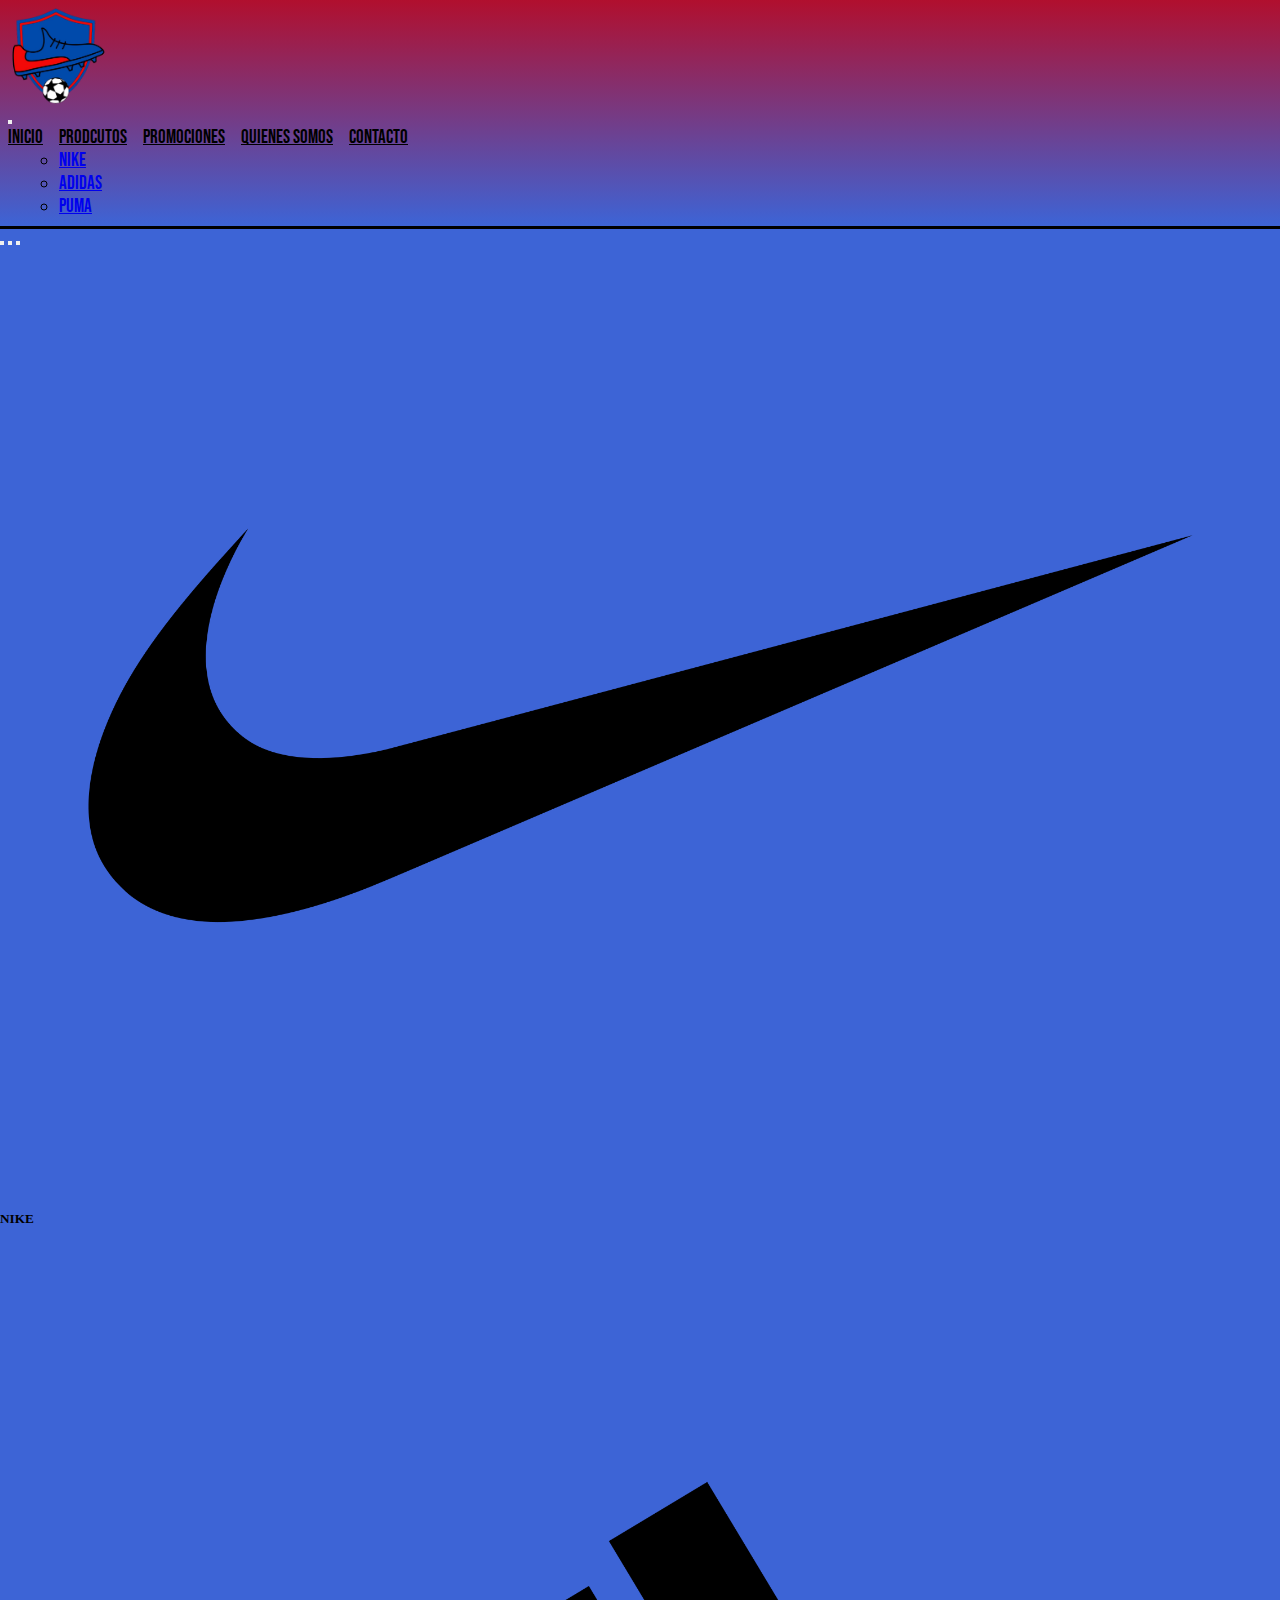
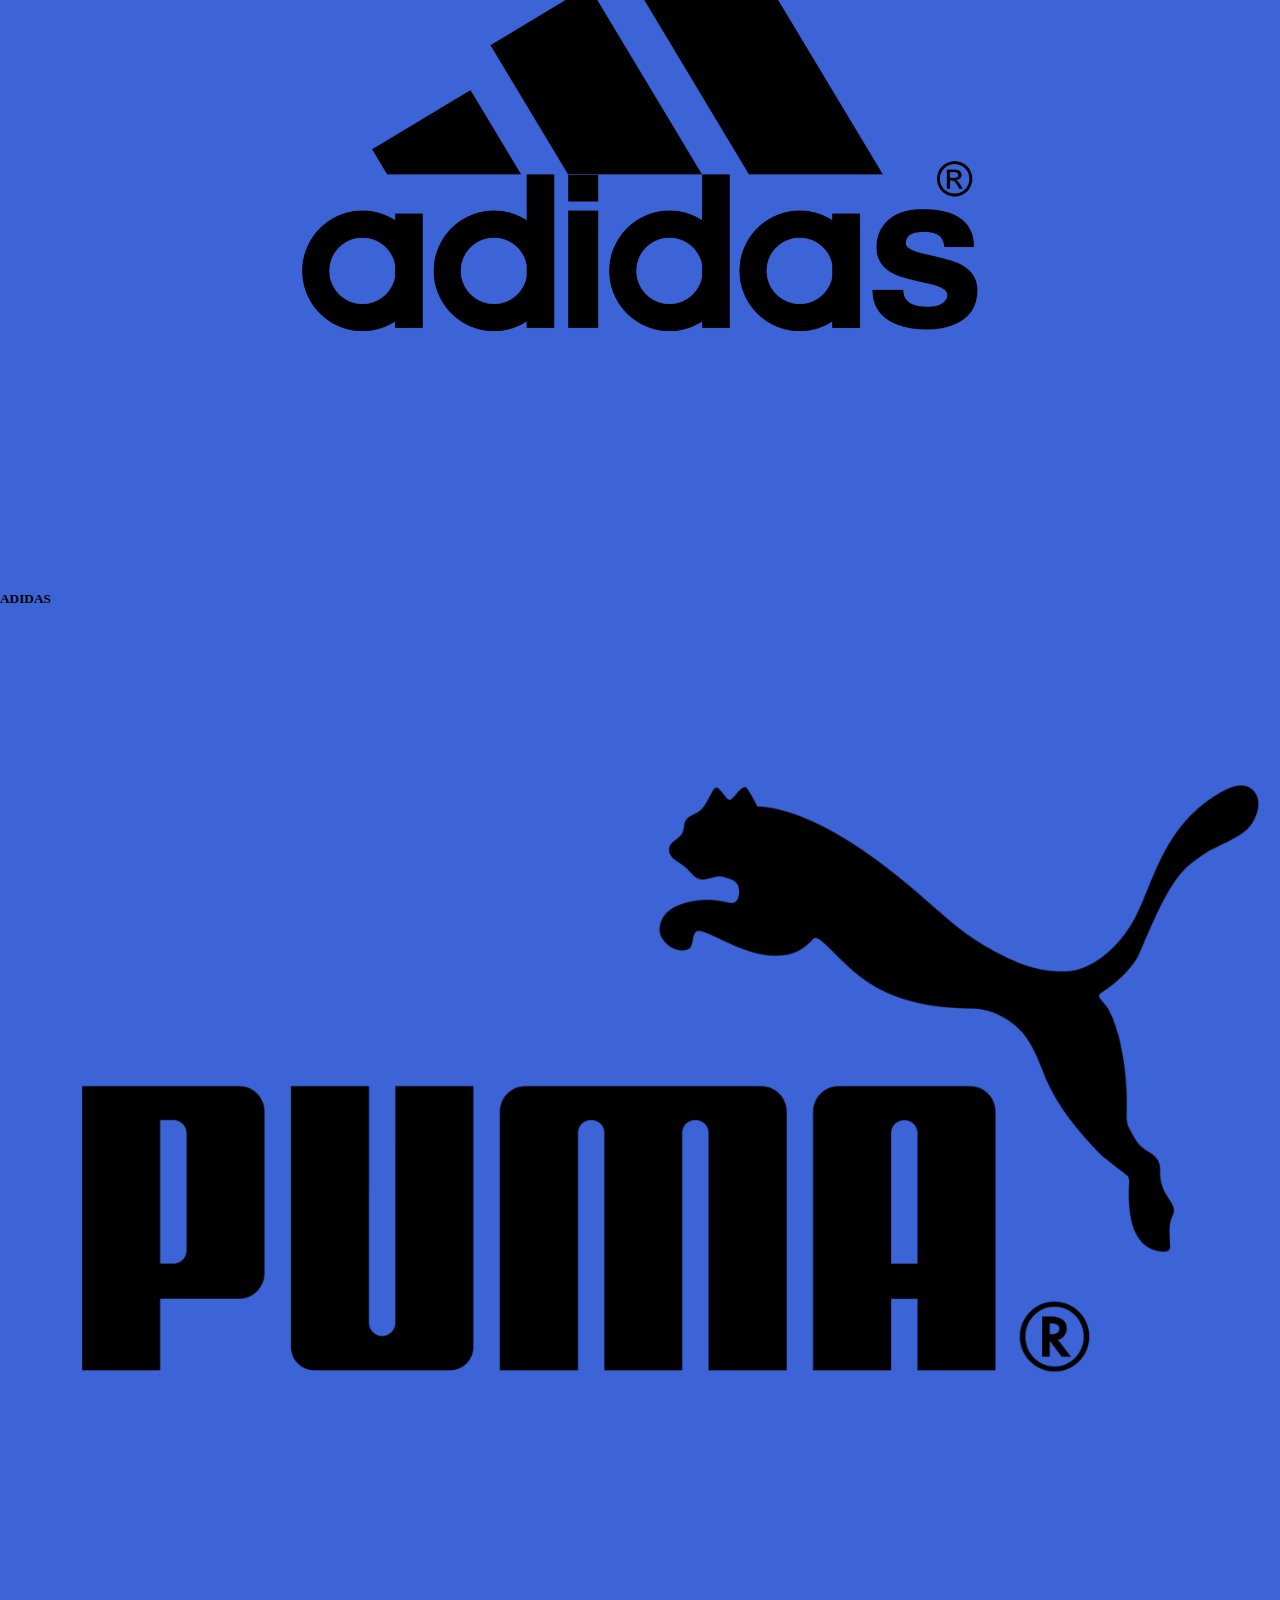
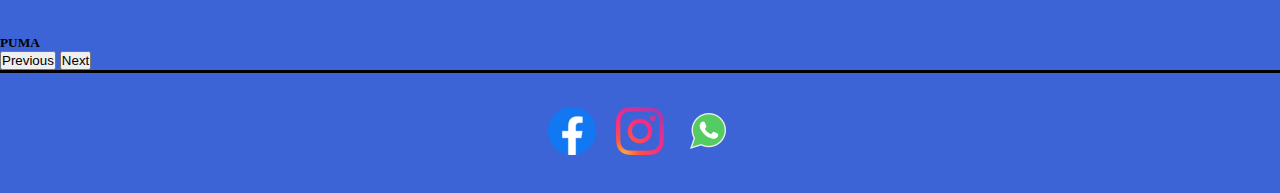
==== commit e74be5de: "correccion de imagenes" ====
--- a/index.html
+++ b/index.html
@@ -69,21 +69,21 @@
             </div>
             <div class="carousel-inner">
               <div class="carousel-item active">
-                <img src="./images/pngwing.com.png" class="d-block w-100" alt="...">
+                <img src="./images/pngwing.com.png" class="fotos-carrusel" alt="nike">
                 <div class="carousel-caption d-none d-md-block">
                   <h5>NIKE</h5>
               
                 </div>
               </div>
               <div class="carousel-item">
-                <img src="./images/adidaspngwing.com.png" class="d-block w-100" alt="...">
+                <img src="./images/adidaspngwing.com.png" class="fotos-carrusel" alt="adidas">
                 <div class="carousel-caption d-none d-md-block">
                   <h5>ADIDAS</h5>
                   
                 </div>
               </div>
               <div class="carousel-item">
-                <img src="./images/sera.png" class="d-block w-100" alt="...">
+                <img src="./images/sera.png" class="fotos-carrusel puma" alt="puma">
                 <div class="carousel-caption d-none d-md-block">
                   <h5>PUMA</h5>
                   
--- a/css/estilos.css
+++ b/css/estilos.css
@@ -9,6 +9,7 @@
   display: flex;
   justify-content: space-between;
   align-items: center;
+  overflow-x: hidden;
   gap: 2rem;
   margin: 40px;
 }
@@ -31,6 +32,8 @@
 @media (max-width: 768px) {
   .quienes-somos {
     flex-direction: column;
+    overflow-x: hidden;
+    margin: auto;
   }
   .texto-quienes-somos,
   .div-mapa {
@@ -193,6 +196,10 @@
   width: 100px;
   height: auto;
 }
+.body .fotos-carrusel {
+  width: 100%;
+  height: auto;
+}
 .body .navbar-nav {
   list-style-type: none;
   display: flex;
@@ -220,6 +227,14 @@
 @media screen and (max-width: 768px) {
   .body .navbar-nav {
     flex-direction: column;
+  }
+  .body .fotos-carrusel {
+    width: 400px;
+    height: 600px;
+  }
+  .body .puma {
+    width: 300px;
+    height: 600px;
   }
 }
 
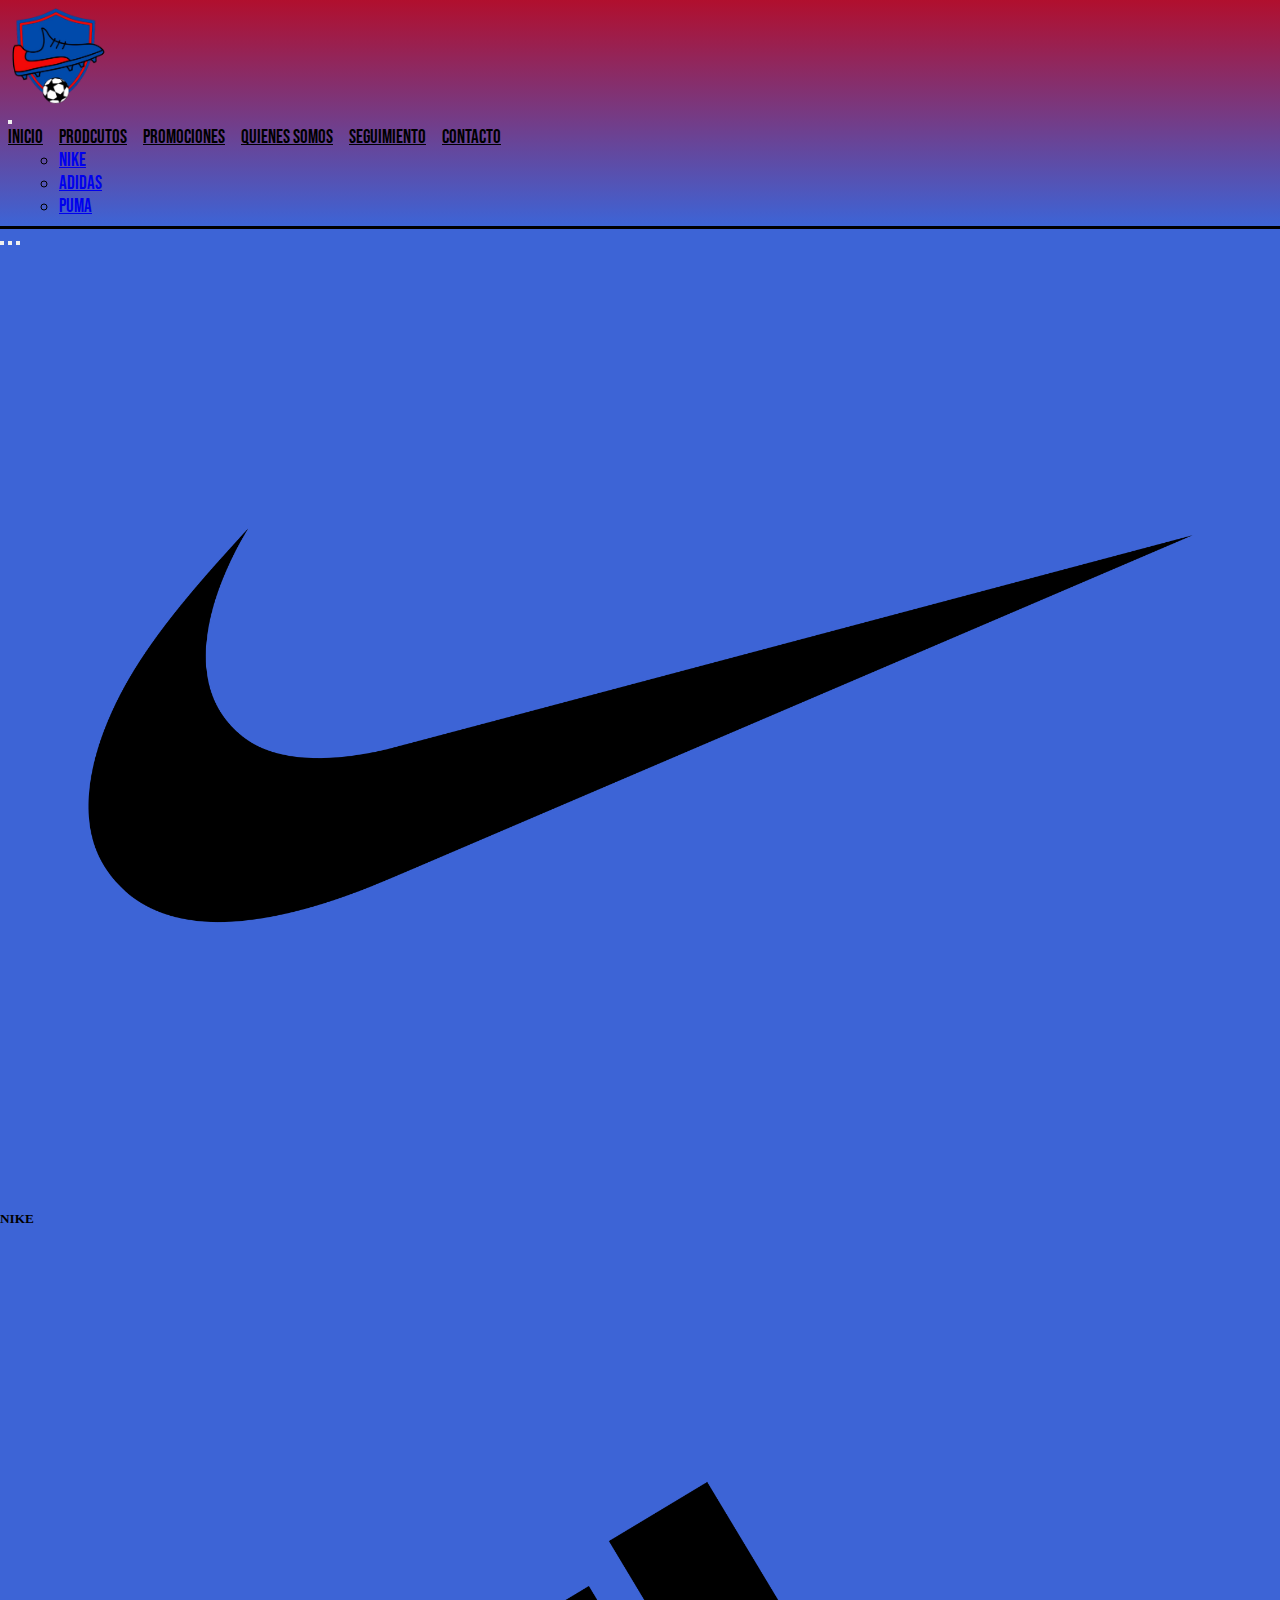
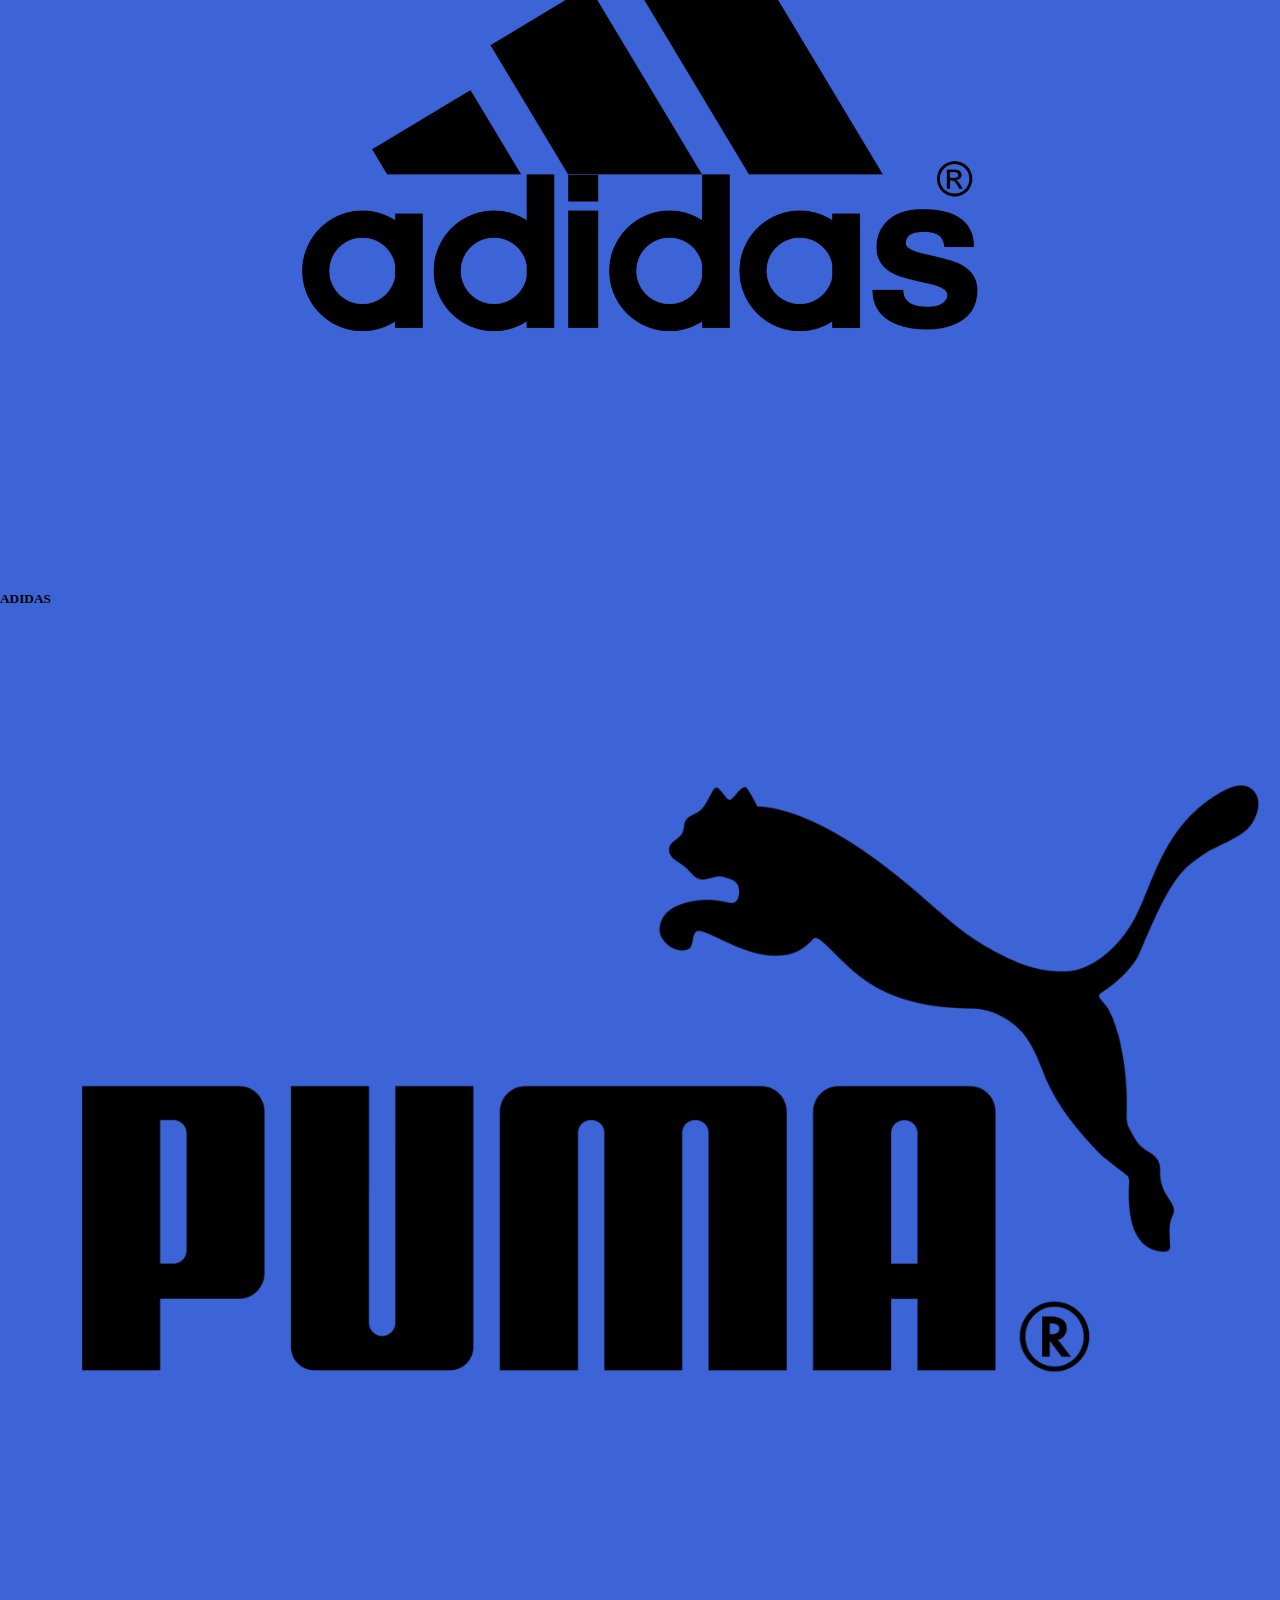
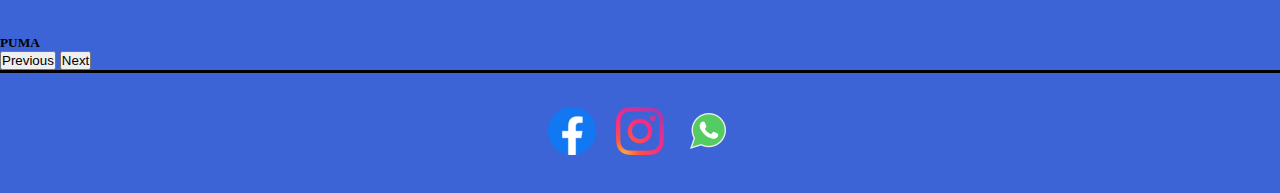
==== commit cce9d590: "se agrego seccion de seguimiento de pedidos" ====
--- a/index.html
+++ b/index.html
@@ -46,8 +46,12 @@
           <a class="nav-link" href="./pages/quienes-somos.html">Quienes somos</a>
         </li>
         <li class="nav-item">
+          <a class="nav-link" href="https://www.correoargentino.com.ar/formularios/e-commerce">Seguimiento</a>
+        </li>
+        <li class="nav-item">
           <a class="nav-link" href="./pages/contacto.html">Contacto</a>
         </li>
+       
         
         
       </ul>
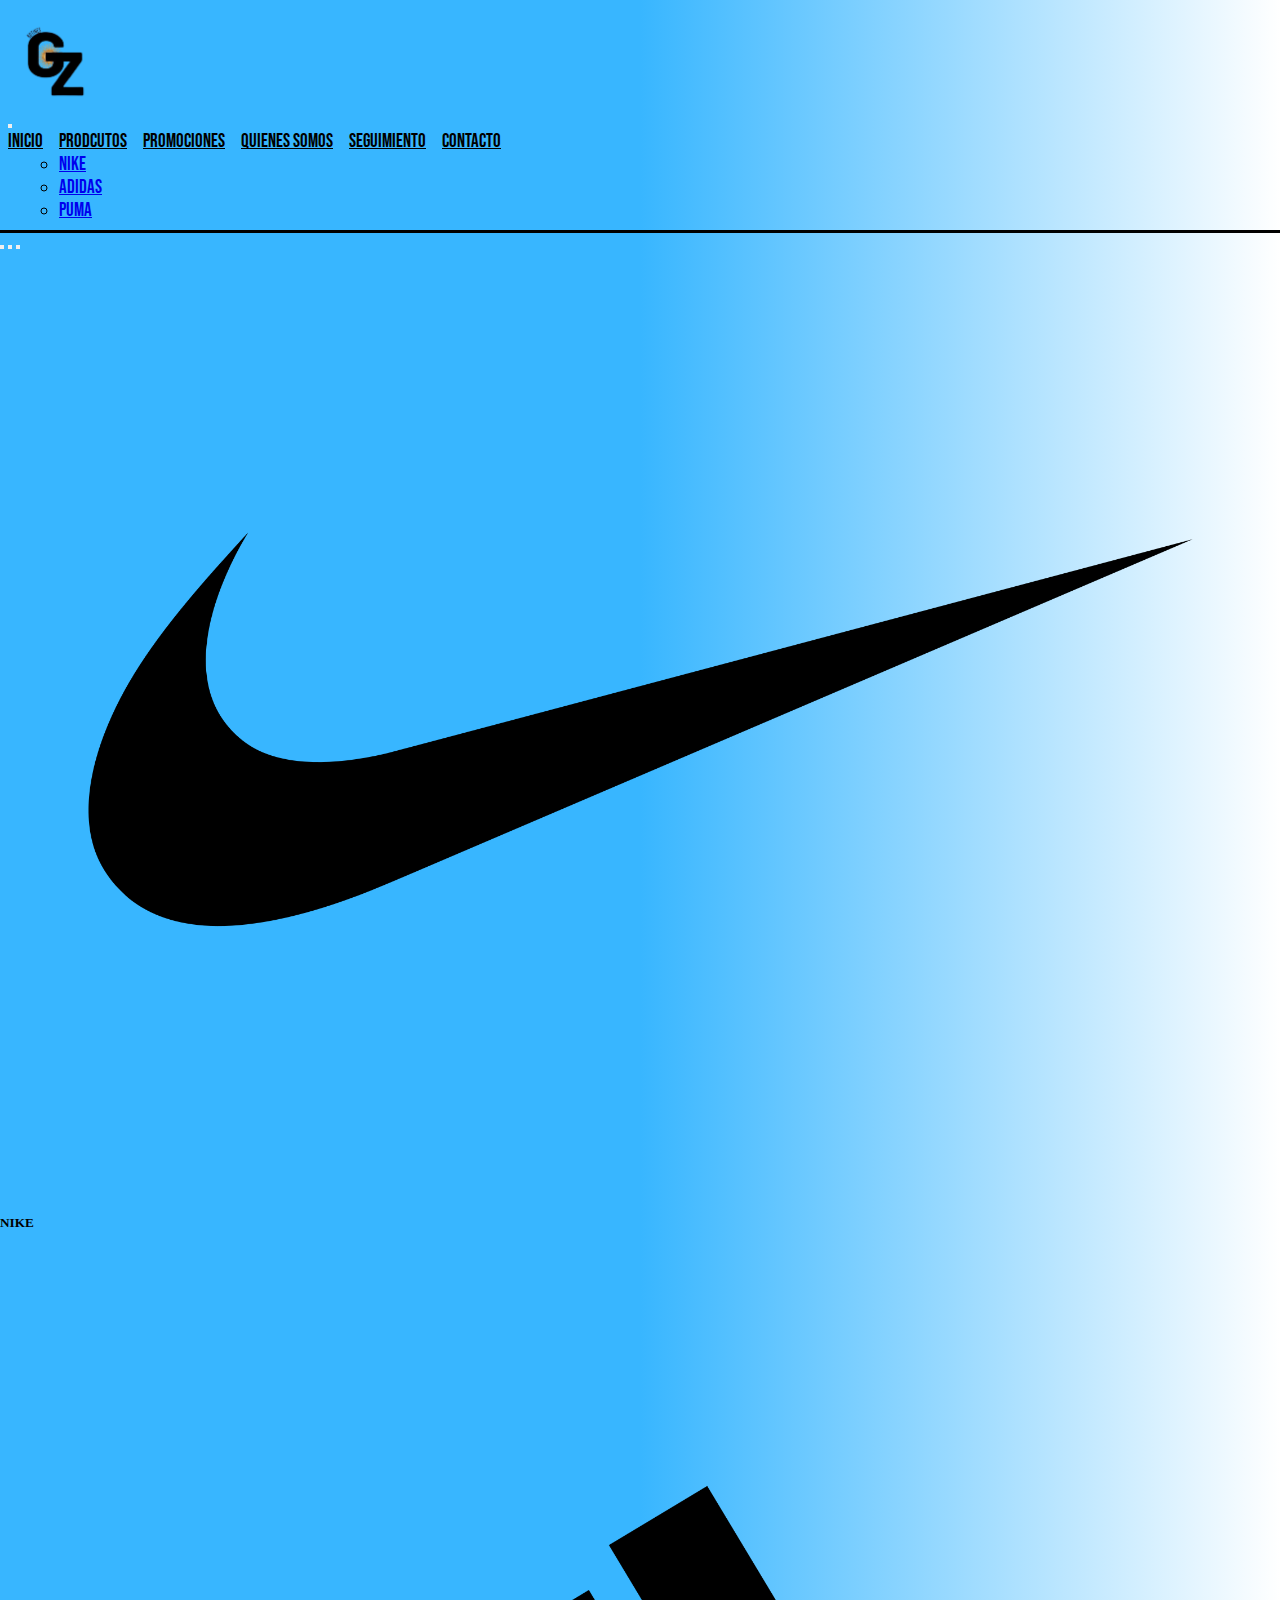
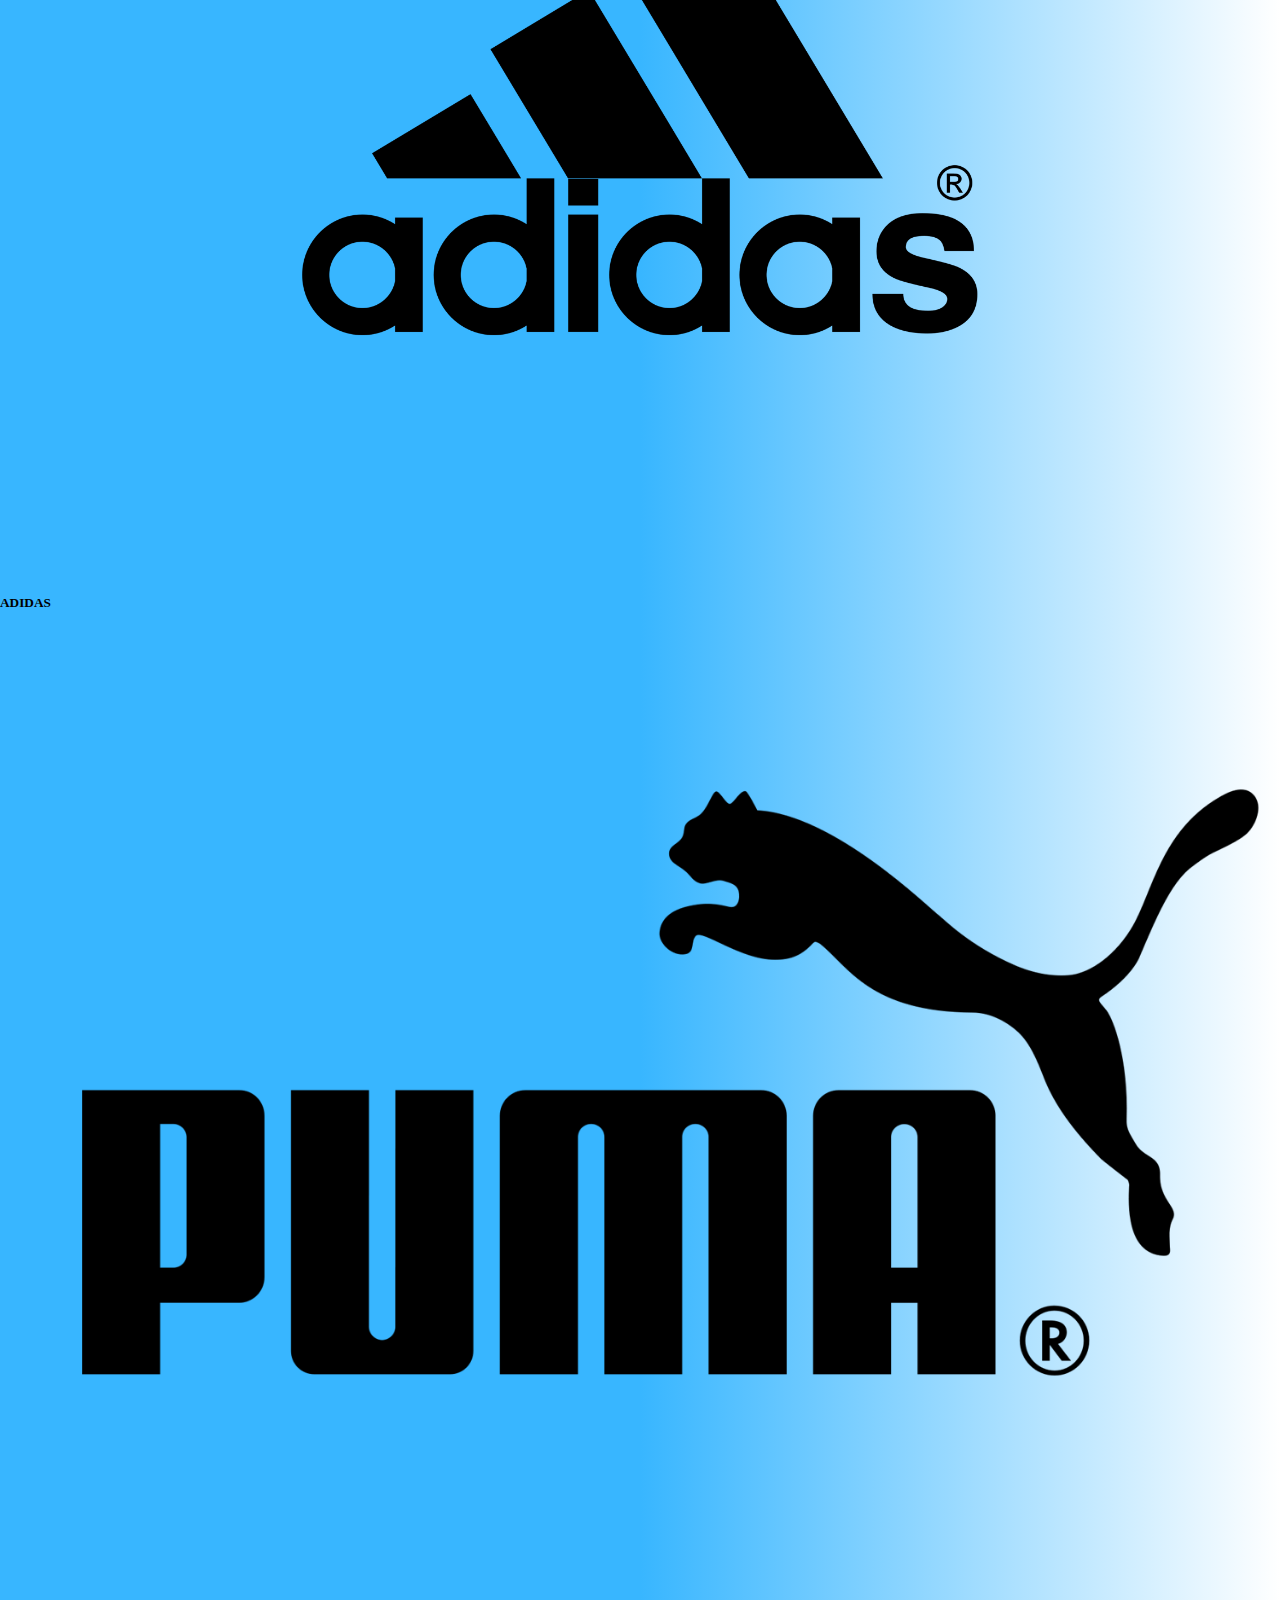
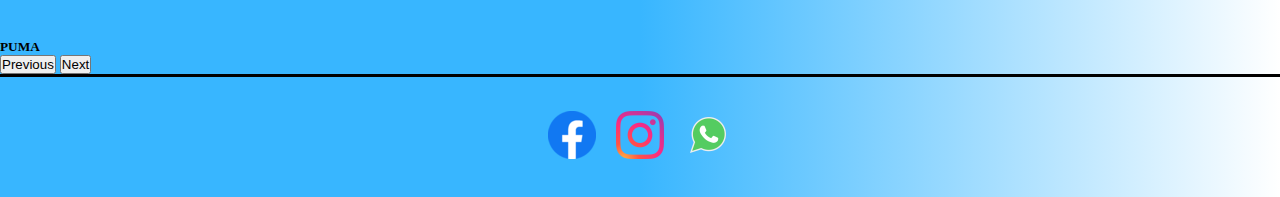
==== commit b98c20f7: "se cambio estetica de la pagina" ====
--- a/index.html
+++ b/index.html
@@ -3,7 +3,8 @@
 <head>
     <meta charset="UTF-8">
     <meta name="viewport" content="width=device-width, initial-scale=1.0">
-    <title>BOTINES GG</title>
+    <link rel="icon" href="./images/logo-sin-fondo.png" type="image/x-icon">
+    <title>BOTINES GZ</title>
     <meta name="description" content="Somos una tienda enfocada a la venta de botines de futbol, estamos ubicados en Concepcion del Uruguay, Entre Rios, Argentina y hacemos envios a todo el pais.">
     <meta name="keywords" content="tienda, emprendimiento, futbol, pasion, nike, puma, adidas, descuentos, botines">
     <link href="https://cdn.jsdelivr.net/npm/bootstrap@5.3.2/dist/css/bootstrap.min.css" rel="stylesheet" integrity="sha384-T3c6CoIi6uLrA9TneNEoa7RxnatzjcDSCmG1MXxSR1GAsXEV/Dwwykc2MPK8M2HN" crossorigin="anonymous">
@@ -18,7 +19,7 @@
   <div class="container-fluid">
     <div class="animacion-logo">
       <a href="./index.html">
-        <img src="./images/logo-sin-fondo.png" alt="logo" class="logo"> 
+        <img src="./images/logonuevo.png" alt="logo" class="logo"> 
         </a>
     </div>
     <button class="navbar-toggler" type="button" data-bs-toggle="collapse" data-bs-target="#navbarSupportedContent" aria-controls="navbarSupportedContent" aria-expanded="false" aria-label="Toggle navigation">
--- a/css/estilos.css
+++ b/css/estilos.css
@@ -98,7 +98,7 @@
   transition: border-color 0.3s;
 }
 .tarjetas .tarjeta:hover {
-  border-color: red;
+  border-color: #fcbf49;
 }
 .tarjetas .productos {
   max-width: 100%;
@@ -106,7 +106,7 @@
 }
 .tarjetas .comprar-btn {
   background-color: black;
-  color: #B10F2E;
+  color: #fcbf49;
   font-family: "Bebas";
   font-size: 1.5rem;
   padding: 10px 20px;
@@ -118,7 +118,7 @@
   margin-top: 10px;
 }
 .tarjetas .comprar-btn:hover {
-  border: 2px solid red;
+  border: 2px solid #fcbf49;
   cursor: pointer;
 }
 .tarjetas .talles {
@@ -126,12 +126,12 @@
   gap: 0.2rem;
 }
 .tarjetas .tarjeta-talle:hover {
-  border: 2px solid red;
+  border: 2px solid #fcbf49;
   cursor: pointer;
 }
 .tarjetas .tarjeta-talle {
   background-color: black;
-  color: #B10F2E;
+  color: #fcbf49;
   font-family: "Bebas";
   font-size: 1.5rem;
   padding: 10px 12px;
@@ -172,15 +172,16 @@
 
 /**HEADER**/
 .body {
-  background-color: rgb(61, 100, 214);
+  background: rgb(56, 182, 255);
+  background: linear-gradient(90deg, rgb(56, 182, 255) 0%, rgb(56, 182, 255) 50%, rgb(255, 255, 255) 100%);
 }
 .body .navbar {
   display: flex;
   align-items: center;
   justify-content: space-between;
   border-bottom: solid;
-  background: rgb(61, 100, 214);
-  background: linear-gradient(0deg, rgb(61, 100, 214) 0%, rgb(177, 15, 46) 100%);
+  background: rgb(56, 182, 255);
+  background: linear-gradient(90deg, rgb(56, 182, 255) 0%, rgb(56, 182, 255) 50%, rgb(255, 255, 255) 100%);
   padding: 0.5rem;
 }
 .body .nav-link:hover {
@@ -277,7 +278,7 @@
 }
 .formulario .comprar-boton {
   background-color: black;
-  color: #B10F2E;
+  color: #fcbf49;
   font-family: "Bebas";
   font-size: 1.5rem;
   width: 500px;
@@ -295,7 +296,7 @@
   outline: none;
 }
 .formulario .form-control:hover {
-  border-color: red;
+  border-color: #fcbf49;
 }
 .formulario #exampleFormControlTextarea1 {
   width: 500px;
@@ -356,5 +357,5 @@
   transition: border-color 0.3s;
 }
 .footer .links-footer:hover {
-  border-color: red;
+  border-color: #fcbf49;
 }/*# sourceMappingURL=estilos.css.map */